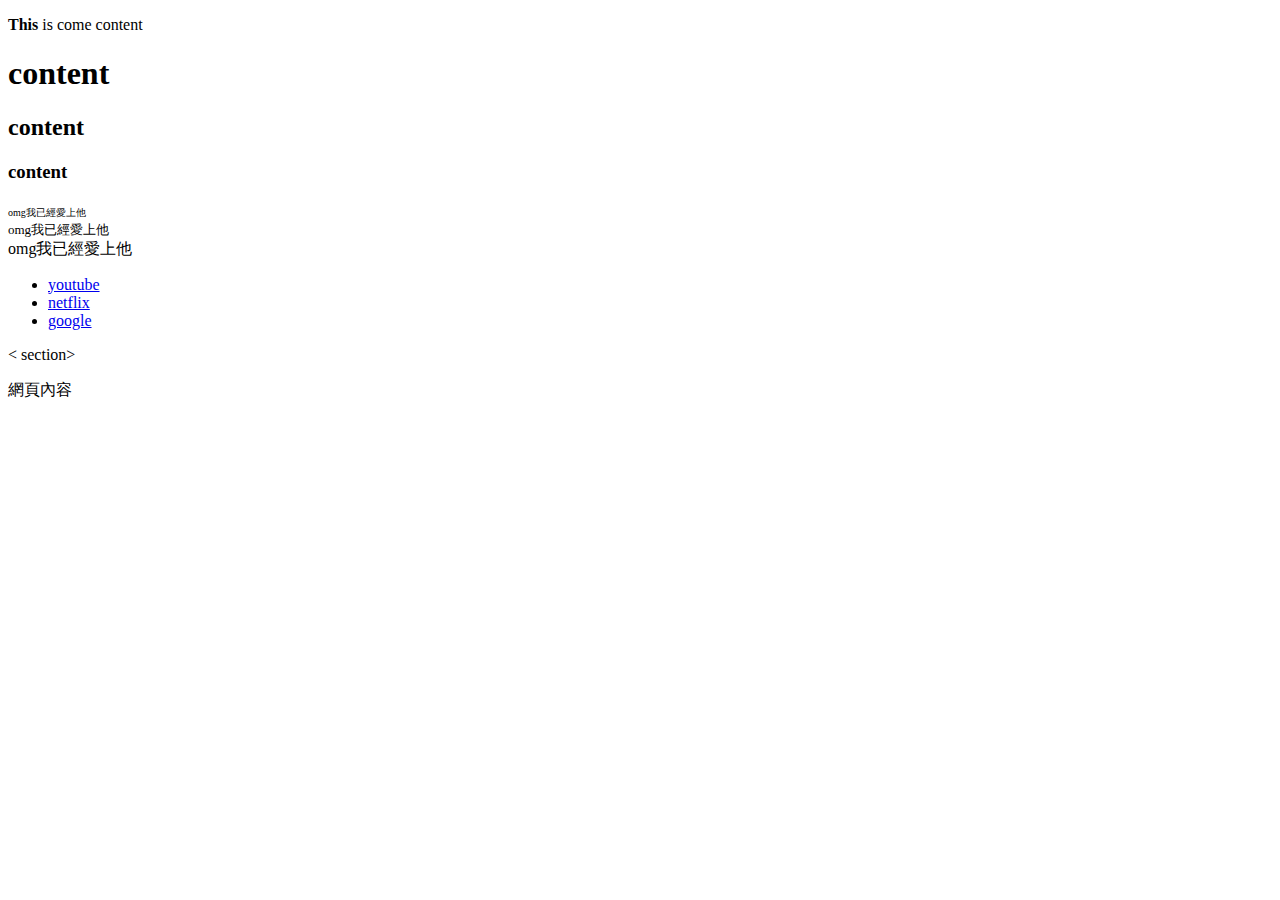
==== index.html @ 1d9e8bb5 "Add files via upload" ====
<!DOCTYPE html>
<html lang="en">
    <head>
        <meta charse="UTF-8">
        
        <title>fuck everything</title>
    </head>
    <body>
        <!--備註-->
    <nav class="meun">
        
    </nav>
    <p><strong>This</strong> is come content</p>
    <h1>content</h1>
    <h2>content</h2>
    <h3>content</h3>
    <font size="1">omg我已經愛上他</font></br>
    <font size="2">omg我已經愛上他</font></br>
    <font size="3">omg我已經愛上他</font></br>
    <!--語意標籤nav-->
    <nav class="menu">
    <ul>
        <li><a href="#">youtube</a></li>
        <li><a href="#">netflix</a></li>
        <li><a href="https://www.google.com.tw/">google</a></li>
    </ul>
    </nav>
    <article>< section><p>網頁內容</p></section></article>
</body>
</html>
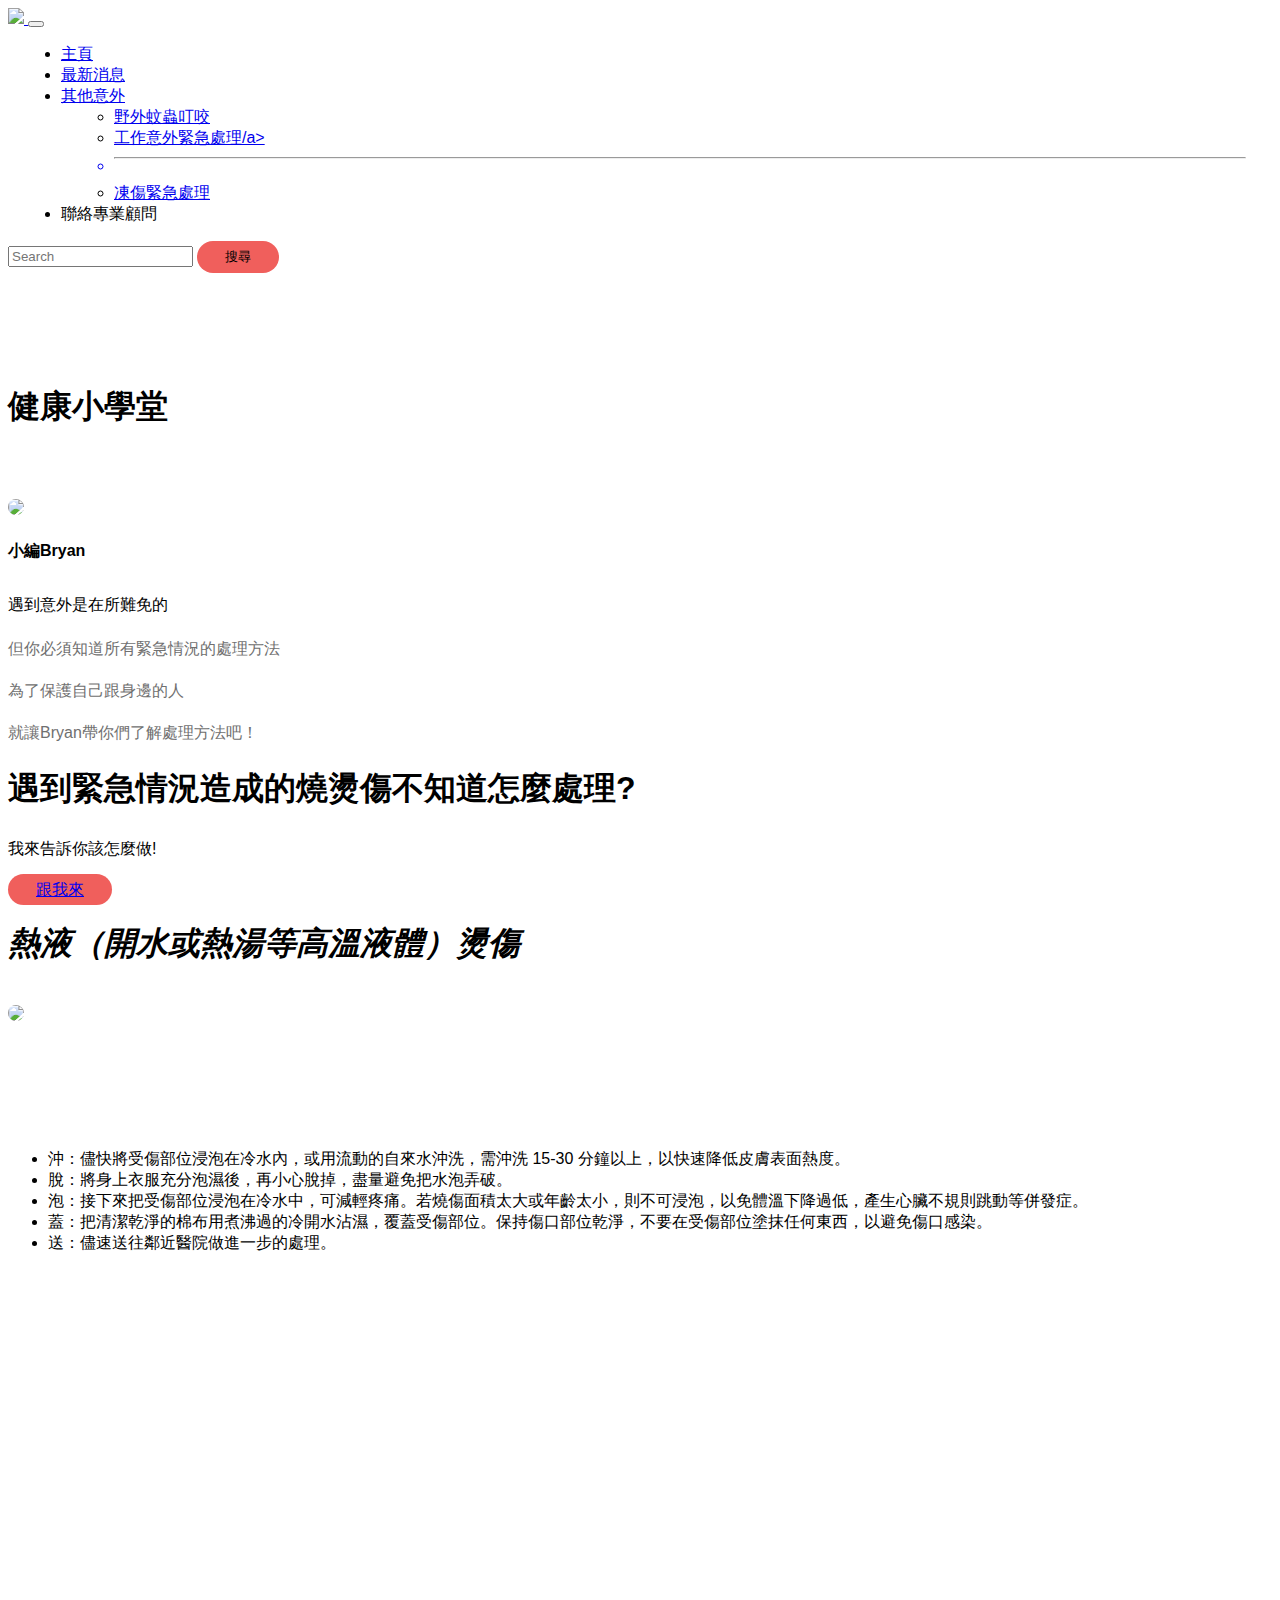
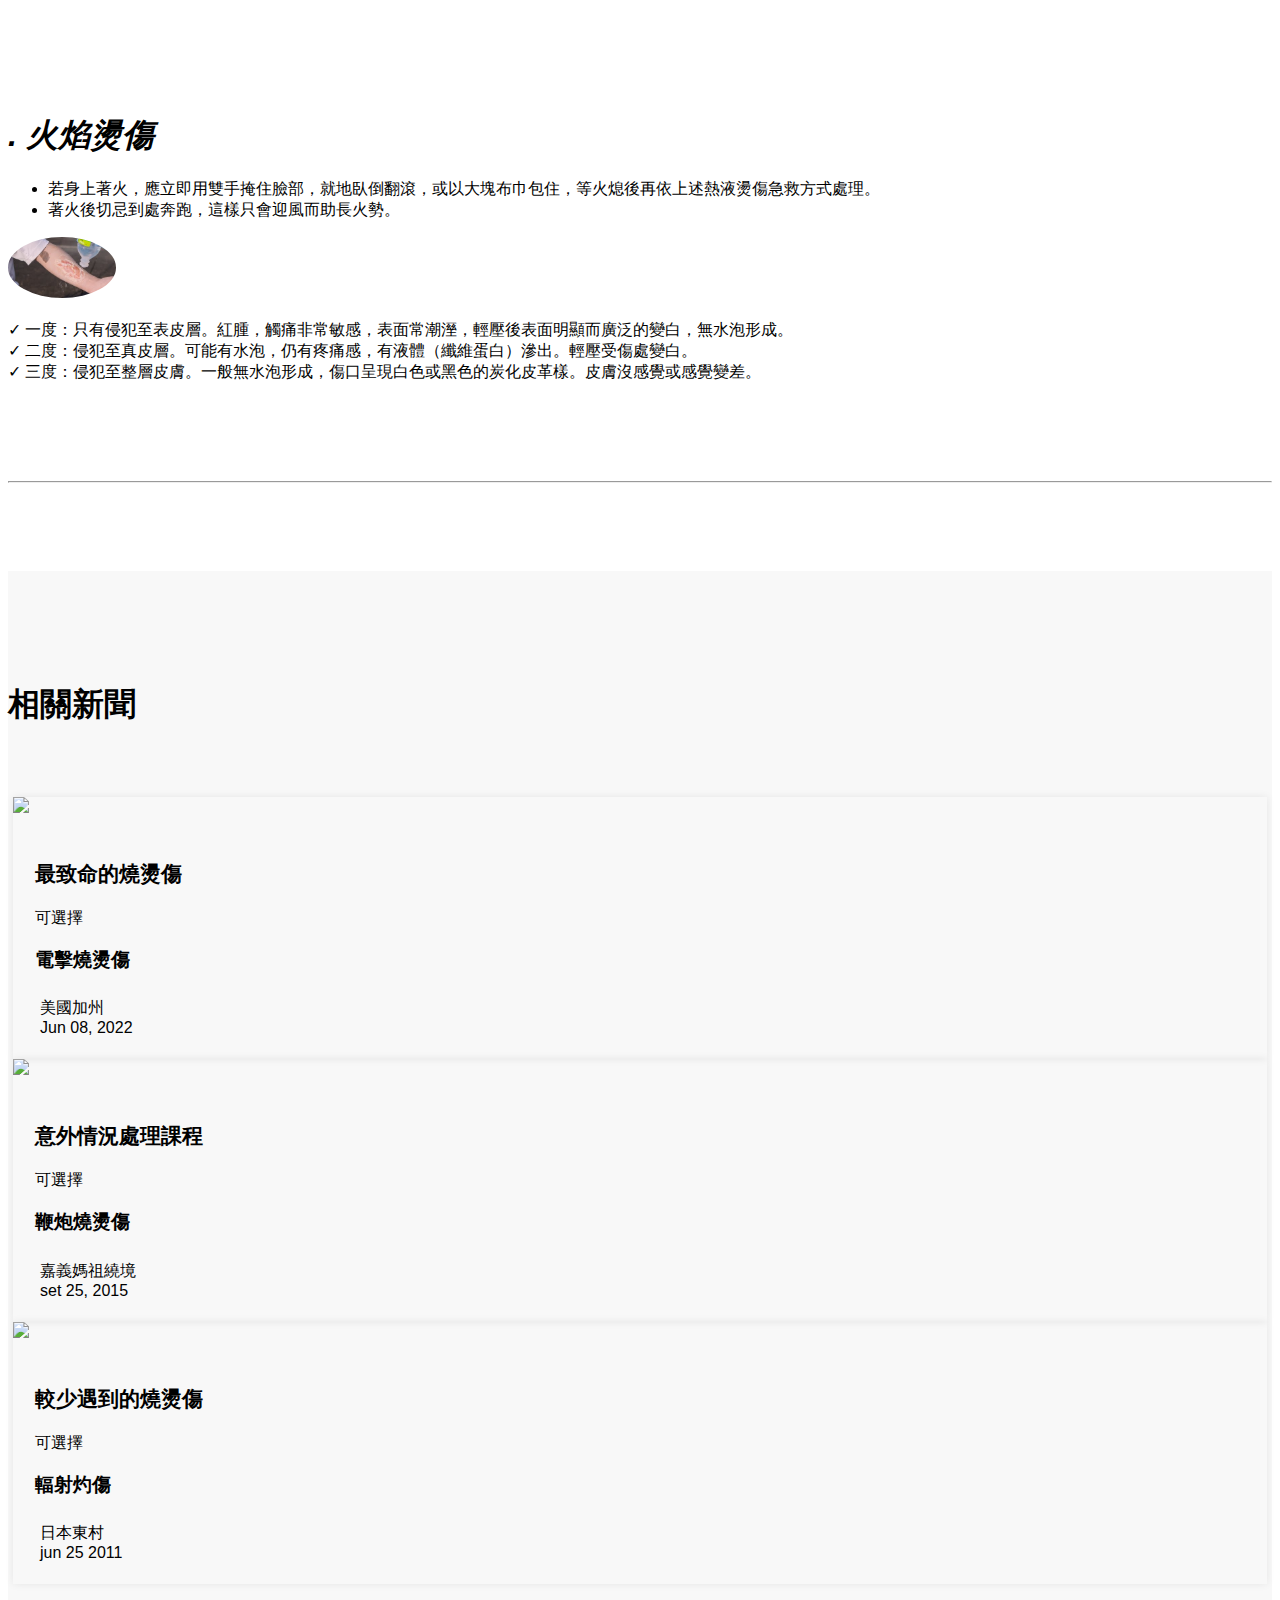
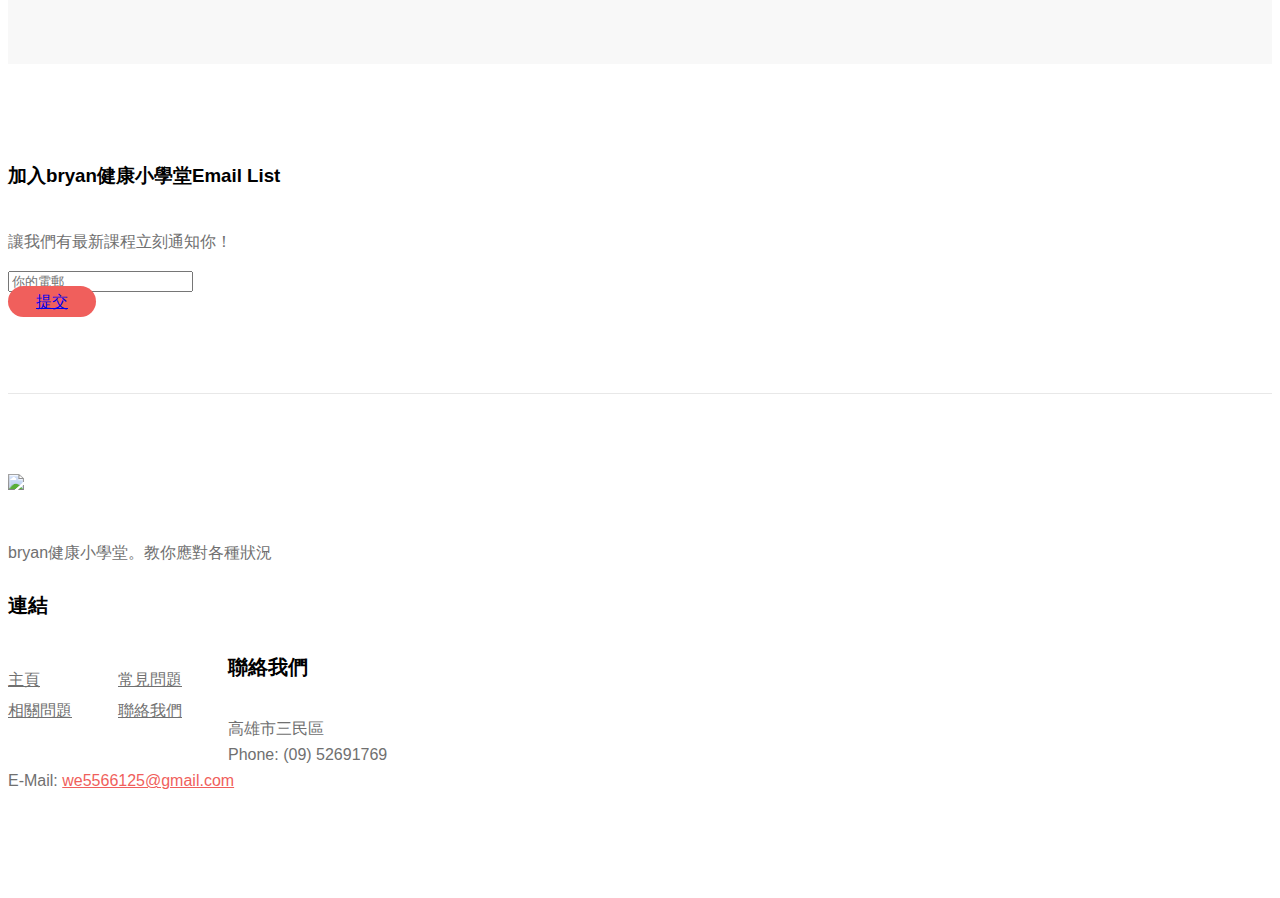
==== commit ad45aab1: "Add files via upload" ====
--- a/index.html
+++ b/index.html
@@ -1,30 +1,261 @@
 <!DOCTYPE html>
 <html lang="en">
-    <head>
-        <meta charse="UTF-8">
-        
-        <title>fuck everything</title>
-    </head>
-    <body>
-        <!--備註-->
-    <nav class="meun">
-        
-    </nav>
-    <p><strong>This</strong> is come content</p>
-    <h1>content</h1>
-    <h2>content</h2>
-    <h3>content</h3>
-    <font size="1">omg我已經愛上他</font></br>
-    <font size="2">omg我已經愛上他</font></br>
-    <font size="3">omg我已經愛上他</font></br>
-    <!--語意標籤nav-->
-    <nav class="menu">
-    <ul>
-        <li><a href="#">youtube</a></li>
-        <li><a href="#">netflix</a></li>
-        <li><a href="https://www.google.com.tw/">google</a></li>
-    </ul>
-    </nav>
-    <article>< section><p>網頁內容</p></section></article>
+<head>
+    <meta charset="UTF-8"/>
+    <meta name="description"  content="遇到傷燙傷不要緊張，記住沖脫泡蓋送"/>
+    <meta name="author" content="Bryan"/>
+    <meta name="keywords" content="緊急狀況,燒上湯怎麼辦,燒燙傷"/>
+    <meta name="viewport" content="width=device-width,initial-scale=1.0"/>
+    <link href="https://cdn.jsdelivr.net/npm/bootstrap@5.2.0-beta1/dist/css/bootstrap.min.css" rel="stylesheet" integrity="sha384-0evHe/X+R7YkIZDRvuzKMRqM+OrBnVFBL6DOitfPri4tjfHxaWutUpFmBp4vmVor" crossorigin="anonymous">
+    <script src="https://cdn.jsdelivr.net/npm/bootstrap@5.2.0-beta1/dist/js/bootstrap.bundle.min.js" integrity="sha384-pprn3073KE6tl6bjs2QrFaJGz5/SUsLqktiwsUTF55Jfv3qYSDhgCecCxMW52nD2" crossorigin="anonymous"></script>
+    <link href="style.css" rel="stylesheet">
+    <link rel="preconnect" href="https://fonts.googleapis.com">
+    <link rel="preconnect" href="https://fonts.gstatic.com" crossorigin>
+    <link href="https://fonts.googleapis.com/css2?family=Noto+Serif+TC:wght@700&display=swap" rel="stylesheet">
+    <title>緊急狀況該怎麼辦?這招自救!</title>
+</head>
+<body>
+    <header>
+    <div clsss="container">
+    <nav class="navbar navbar-expand-lg bg-light">
+        <div class="container-fluid">
+          <a class="navbar-brand" href="#">
+            <img src="logo.jpg">
+          </a>
+          <button class="navbar-toggler" type="button" data-bs-toggle="collapse" data-bs-target="#navbarSupportedContent" aria-controls="navbarSupportedContent" aria-expanded="false" aria-label="Toggle navigation">
+            <span class="navbar-toggler-icon"></span>
+          </button>
+          <div class="collapse navbar-collapse" id="navbarSupportedContent">
+            <ul class="navbar-nav me-auto mb-2 mb-lg-0">
+              <li class="nav-item">
+                <a class="nav-link active" aria-current="page" href="#">主頁</a>
+              </li>
+              <li class="nav-item">
+                <a class="nav-link" href="#">最新消息</a>
+              </li>
+              <li class="nav-item dropdown">
+                <a class="nav-link dropdown-toggle" href="#" id="navbarDropdown" role="button" data-bs-toggle="dropdown" aria-expanded="false">
+                  其他意外
+                </a>
+                <ul class="dropdown-menu" aria-labelledby="navbarDropdown">
+                  <li><a class="dropdown-item" href="#">野外蚊蟲叮咬</a></li>
+                  <li><a class="dropdown-item" href="#">工作意外緊急處理/a></li>
+                  <li><hr class="dropdown-divider"></li>
+                  <li><a class="dropdown-item" href="#">凍傷緊急處理</a></li>
+                </ul>
+              </li>
+              <li class="nav-item">
+                <a class="nav-link disabled">聯絡專業顧問</a>
+              </li>
+            </ul>
+            <form class="d-flex" role="search">
+              <input class="form-control me-2" type="search" placeholder="Search" aria-label="Search">
+              <button class="btn btn-outline-success" type="submit">搜尋</button>
+            </form>
+          </div>
+        </div>
+      </nav>
+    </div>
+    </header>
+    <section id="second">
+      <div class="container">
+        <div class="row">
+          <div class="col-md-8 offset-md-2 text-center">
+            <h3>健康小學堂</h3>
+            <div class="row">
+              <div class="col-md-4 text-center">
+                <img src="bryan.jpg">
+                <h5>小編Bryan</h5>
+              </div>
+              <div class="col-md-8 text-left">
+                <p class="lead">遇到意外是在所難免的</p>
+                <p>但你必須知道所有緊急情況的處理方法</p>
+                <p>為了保護自己跟身邊的人</p>
+                <p>就讓Bryan帶你們了解處理方法吧！</p>
+              </div>
+            </div>
+          </div>
+        </div>
+      </div>
+      <section id="intro">
+        <div class="contianer-fluid bg-light p-5">
+        <div class="contianer">
+            <div class="col-md-12">
+                <h1 display-4>遇到緊急情況造成的燒燙傷不知道怎麼處理?</h1>
+                <p class="lead">我來告訴你該怎麼做!</p>
+                <a class="btn btn-primary btn-lg" href="#" role="button">跟我來</a>
+            </div>
+        </div>
+      </section>
+<h1><strong><i>熱液（開水或熱湯等高溫液體）燙傷</i></strong></h1>
+<br/>
+
+<img src="0719.jpg" width="900" ><br/>
+<br/>
+<br/>
+<br/>
+<br/>
+<br/>
+<br/>
+
+<ul>
+<li><font size="3" >
+沖：儘快將受傷部位浸泡在冷水內，或用流動的自來水沖洗，需沖洗 15-30 分鐘以上，以快速降低皮膚表面熱度。</font><br></li>
+<li><font size="3" >
+脫：將身上衣服充分泡濕後，再小心脫掉，盡量避免把水泡弄破。</font><br></li>
+<li><font size="3" ></font>
+泡：接下來把受傷部位浸泡在冷水中，可減輕疼痛。若燒傷面積太大或年齡太小，則不可浸泡，以免體溫下降過低，產生心臟不規則跳動等併發症。</font><br></li>
+<li><font size="3" ></font>
+蓋：把清潔乾淨的棉布用煮沸過的冷開水沾濕，覆蓋受傷部位。保持傷口部位乾淨，不要在受傷部位塗抹任何東西，以避免傷口感染。</font><br></li>
+<font size="3" >
+  <li>送：儘速送往鄰近醫院做進一步的處理。</li>
+</font><br></ul>
+<iframe width="600" height="400" src="https://www.youtube.com/embed/-fgjdqH5eMI" title="YouTube video player" frameborder="0" allow="accelerometer; autoplay; clipboard-write; encrypted-media; gyroscope; picture-in-picture" allowfullscreen></iframe>
+<h1><strong><i>.        火焰燙傷</i></strong></h1>
+<ul>
+  <li><font size="3" >
+若身上著火，應立即用雙手掩住臉部，就地臥倒翻滾，或以大塊布巾包住，等火熄後再依上述熱液燙傷急救方式處理。</font></li>
+  <li><font size="3" >
+  著火後切忌到處奔跑，這樣只會迎風而助長火勢。</font></li>
+  
+</ul>
+<img src="third.jpg" width="800">
+<br/>
+<br/>
+<font size="3" >
+✓ 一度：只有侵犯至表皮層。紅腫，觸痛非常敏感，表面常潮溼，輕壓後表面明顯而廣泛的變白，無水泡形成。</font><br/>
+<font size="3" >
+✓ 二度：侵犯至真皮層。可能有水泡，仍有疼痛感，有液體（纖維蛋白）滲出。輕壓受傷處變白。</font><br/>
+<font size="3" >
+✓ 三度：侵犯至整層皮膚。一般無水泡形成，傷口呈現白色或黑色的炭化皮革樣。皮膚沒感覺或感覺變差。</font><br/>
+<br/>
+<br/>
+<br/>
+<br/>
+<br/>
+<hr/>
+<!--footer-->
+
+       <!--分隔線分隔線-->
+       <!--分隔線分隔線-->
+       <!--分隔線分隔線-->
+       <!--分隔線分隔線-->
+       <!--分隔線分隔線-->
+      </section>
+      <!--相片區塊-->
+      <section id='latest'>       
+       <div class="container">
+         <div class='row'>
+         <div class='col-md-12 text-center'>
+           <h3>相關新聞</h3>
+           <!--第一張相片-->
+            <div class='row'>
+             <div class='col-md-4 text-left'>
+               <div class='outer'>
+                 <a href='#'>
+                   <div class='upper'>
+                   <img src='SOHOT.jpg'>
+                   </div>
+                   <div class='lower'>
+                     <h3>最致命的燒燙傷 </h3>
+                     <span>可選擇</span>
+                     <h4>電擊燒燙傷</h4>
+                     <span><i class="fas fa-map-marker-alt"></i> 美國加州</span><br>
+                     <span><i class="far fa-clock"></i> Jun 08, 2022 </span>
+                   </div>
+                 </a>
+               </div>
+             </div>
+             <!--第二張相片-->
+               <div class='col-md-4 text-left'>
+                 <div class='outer'>
+                   <a href='single.html'>
+                     <div class='upper'>
+                     <img src="hot.jpg">
+                     </div>
+                     <div class='lower'>
+                       <h3>意外情況處理課程</h3>
+                       <span>可選擇</span>
+                       <h4>鞭炮燒燙傷</h4>
+                       <span><i class="fas fa-map-marker-alt"></i> 嘉義媽祖繞境</span><br>
+                       <span><i class="far fa-clock"></i> set 25, 2015</span>
+                     </div>
+                   </a>
+                 </div>
+               </div>
+             <!--第三張相片-->
+               <div class='col-md-4 text-left'>
+                 <div class='outer'>
+                   <a href='#'>
+                     <div class='upper'>
+                     <img src='light.jpg'>
+                     </div>
+                     <div class='lower'>
+                       <h3>較少遇到的燒燙傷</h3>
+                       <span>可選擇</span>
+                       <h4>輻射灼傷</h4>
+                       <span><i class="fas fa-map-marker-alt"></i> 日本東村</span><br>
+                       <span><i class="far fa-clock"></i>jun 25 2011 </span>
+                     </div>
+                   </a>
+                 </div>
+               </div>
+ 
+           </div>
+         </div>
+       <div>
+       </div>
+     </section>
+     <!--email的區塊-->
+     <section id='email'>
+       <div class="container">
+         <div class='row'>
+         <div class='col-md-8 offset-md-2 text-center'>
+           <h3>加入bryan健康小學堂Email List</h3>
+         </div>
+         </div>
+         <div class='row'>
+         <div class='col-md-8 offset-md-2 text-left'>		
+         <p>讓我們有最新課程立刻通知你！</p>        		  	
+           <div class="input-group input-group-lg">
+           <input type="text" class="form-control" aria-label="Sizing example input" aria-describedby="inputGroup-sizing-lg" placeholder="你的電郵">
+         </div>
+         <a class="btn btn-primary btn-lg" href="#" role="button">提交</a>
+         </div>
+         </div>
+       </div>
+     </section>
+     <!--footer的區塊-->
+     <footer>
+           
+       <div class="container">
+         <div class='row'>
+         <div class='col-md-4 text-left'>
+           <img src='pictures/pictures/logo.jpg' width='85'>
+           <p>bryan健康小學堂。教你應對各種狀況</p>
+         </div>
+         <div class='col-md-4 text-left'>
+           <h4>連結</h4>
+           <ul>
+               <li><a href='index.html'>主頁</a></li>
+               <li><a href='all.html'>相關問題</a></li>
+           </ul>
+           <ul>
+               <li><a href='#'>常見問題</a></li>
+               <li><a href='#'>聯絡我們</a></li>
+           </ul>             
+         </div>
+         <div class='col-md-4 text-left'>
+           <h4>聯絡我們</h4>
+           <p>高雄市三民區<br>
+            Phone: (09) 52691769<br>
+            E-Mail: <a href='mailto:we5566125@gmail.com'>we5566125@gmail.com</a>
+             </p>
+         </div>
+         </div>
+       </div>          
+     
+     </footer>
+ 
 </body>
 </html>--- a/style.css
+++ b/style.css
@@ -0,0 +1,286 @@
+h1,h2,h3,h4,h5,h6{
+	font-family: 'Noto Sans TC', sans-serif;
+}
+p,a,span,li,label{
+	font-family: 'Open Sans', sans-serif;
+}
+img{
+	max-width:100%;
+}
+nav li{
+	    margin: 0 13px;
+}
+#intro .jumbotron{
+	background: url('../pictures/mainbg.png');
+	background-size: cover;
+    background-repeat: no-repeat;
+    background-position: 50%;
+    height: 70vh;
+    margin-bottom: 0px;
+}
+
+#intro .jumbotron .container{
+	position:relative;
+    top: 50%;
+    transform: translate(0, -50%);
+}
+#intro .btn{
+	margin-top: 20px;
+}
+.btn{
+    background-color: #f05f5c;
+    padding: 7px 28px;
+    border-radius: 20px;
+    border: none;
+}
+.btn:hover{
+	opacity:0.8;
+	background-color: #f05f5c!important;
+}
+#second{
+	padding: 80px 0px;
+}
+#second h3, #latest h3{
+	margin-bottom: 70px;
+	font-size: 32px;
+}
+#second img{
+	border-radius: 100%;
+    width: 108px;
+}
+#second h5{
+	margin-top: 22px;
+    font-size: 16px;
+}
+
+p{
+	font-size: 16px;
+    line-height: 26px;
+    color: #707070;
+}
+p.lead{
+	color: black;
+	line-height: 31px;
+}
+#latest {
+	background: rgb(248, 248, 248);
+	padding: 80px 0px;
+}
+#latest .upper{
+	position:relative;
+}
+#latest .innertext{
+	position:absolute;
+	bottom:20px;
+	left:30px;
+}
+#latest .innertext span{
+	background: rgba(255,255,255,0.3);
+    padding: 5px 16px;
+    border-radius: 30px;
+}
+#latest h4{
+	font-size: 19px;
+    margin-top: 18px;
+}
+#latest .lower{
+	    padding: 22px;
+
+}
+#latest .col-md-4 .outer{
+	box-shadow: 0 0 8px 0 rgba(0,0,0,0.08);
+	padding: 0px;
+	margin: 0 5px;
+}
+#latest .lower h3{
+	font-size: 21px;
+	margin-bottom: 20px;
+}
+#latest a{
+	color:black;
+}
+#latest a{
+	color:black;
+	text-decoration: none;
+}
+#latest i{
+	margin-right:5px;
+}
+#email{
+	padding: 80px 0px
+}
+footer{
+	padding: 80px 0px
+}
+#email p{
+	margin-top: 40px;
+}
+#email .btn{
+	margin-top: 10px;
+	font-size: 16px;
+}
+footer{
+	border-top: 1px solid rgba(0,0,0,0.09);
+}
+footer img{
+	margin-bottom: 30px;
+}
+footer h4{
+	font-size: 20px;
+    margin-bottom: 35px;
+
+}
+footer ul{
+	list-style: none;
+    padding: 0;
+}
+footer ul a{
+	color: #707070;
+}
+footer a{
+	color:#f05f5c;
+}
+footer a:hover{
+	color:#f05f5c;
+}
+footer ul a:hover{
+	color: #707070;
+	text-decoration: none;
+	opacity: 0.8;
+}
+footer ul li{
+	margin-bottom: 10px;
+}
+footer ul{
+	float: left;
+    margin-right: 46px;
+}
+#latest .thehead h3{
+    margin-bottom: 7px;
+    font-size: 32px;
+
+}
+#latest .thehead p{
+    margin-bottom: 80px;
+
+
+}
+#latest .thehead .col-md-4 p{
+	margin-bottom: 0px;
+    margin-top: 25px;
+}
+#latest .thehead h3.notag{
+	margin-bottom: 88px;
+}
+.card-header .btn,.card-header .btn:hover{
+	background:none!important;
+	color:black;
+}
+#intro .jumbotron.jumbotron2{
+	height: 400px;
+}
+#singlecontent{
+	padding: 80 0px;
+}
+.thetag{
+	color: #f05f5c;
+    font-size: 16px;
+    border: 1px solid #f05f5c;
+    padding: 10px 18px;
+    border-radius: 20px;
+    display: inline-block;
+    margin-left: 7px;
+}
+#singlecontent h4{
+	margin-top:50px;
+}
+.apply{
+	background-color: #f9f9f9;
+	padding: 44px;
+}
+.apply .btn{
+	font-size: 16px;
+    margin-top: 31px;
+    width: 100%;
+}
+.applybelow{
+	margin-top:80px;
+	text-align: center;
+}
+.btn2{
+    color: #707070;
+    border: 1px solid #707070;
+    padding: 10px 24px;
+    border-radius: 20px;
+    margin-top: 3px;
+    display: inline-block;
+}
+.btn2:hover{
+	text-decoration: none;
+	opacity: 0.8;
+	color: #707070;
+}
+#intro .contact{
+	height: auto;
+    padding: 0px;
+}
+#intro .contact .col-md-4{
+	height: 400px;
+    background: rgba(0,0,0,0.5);
+    padding: 66px;
+    text-align: center;
+}
+#intro .contact .col-md-4 h1{
+	color:white;
+}
+#intro .contact .col-md-4 p{
+	color:white;
+}
+#intro .contact .col-md-4 hr {
+    color: white;
+    border-top: 2px solid #f05f5c;
+    width: 87px;
+    margin-top: 24px;
+    margin-bottom: 26px;
+}
+.cinner{
+	position:relative;
+    top: 50%;
+    transform: translate(0, -50%);
+}
+#contactcontent{
+	padding: 80px 0px;
+}
+#contactcontent h3{
+	margin-bottom: 40px;
+}
+#contactcontent a{
+	color:#f05f5c;
+}
+#contactcontent a.btn{
+	color:white;
+}
+#contactcontent textarea{
+	height:200px;
+	margin-bottom: 10px;
+}
+#contactcontent i{
+	display:inline-block;
+	margin-right: 4px;
+}
+header nav img{
+	width : 160px;
+}
+@media only screen and (max-width: 768px) {
+	#second h5 {
+	    margin-bottom: 50px;
+	}
+	#latest .col-md-4{
+		margin-bottom: 60px;
+	}
+	footer h4 {
+	    font-size: 17px;
+	    margin-top: 30px;
+	    margin-bottom: 18px;
+	}
+}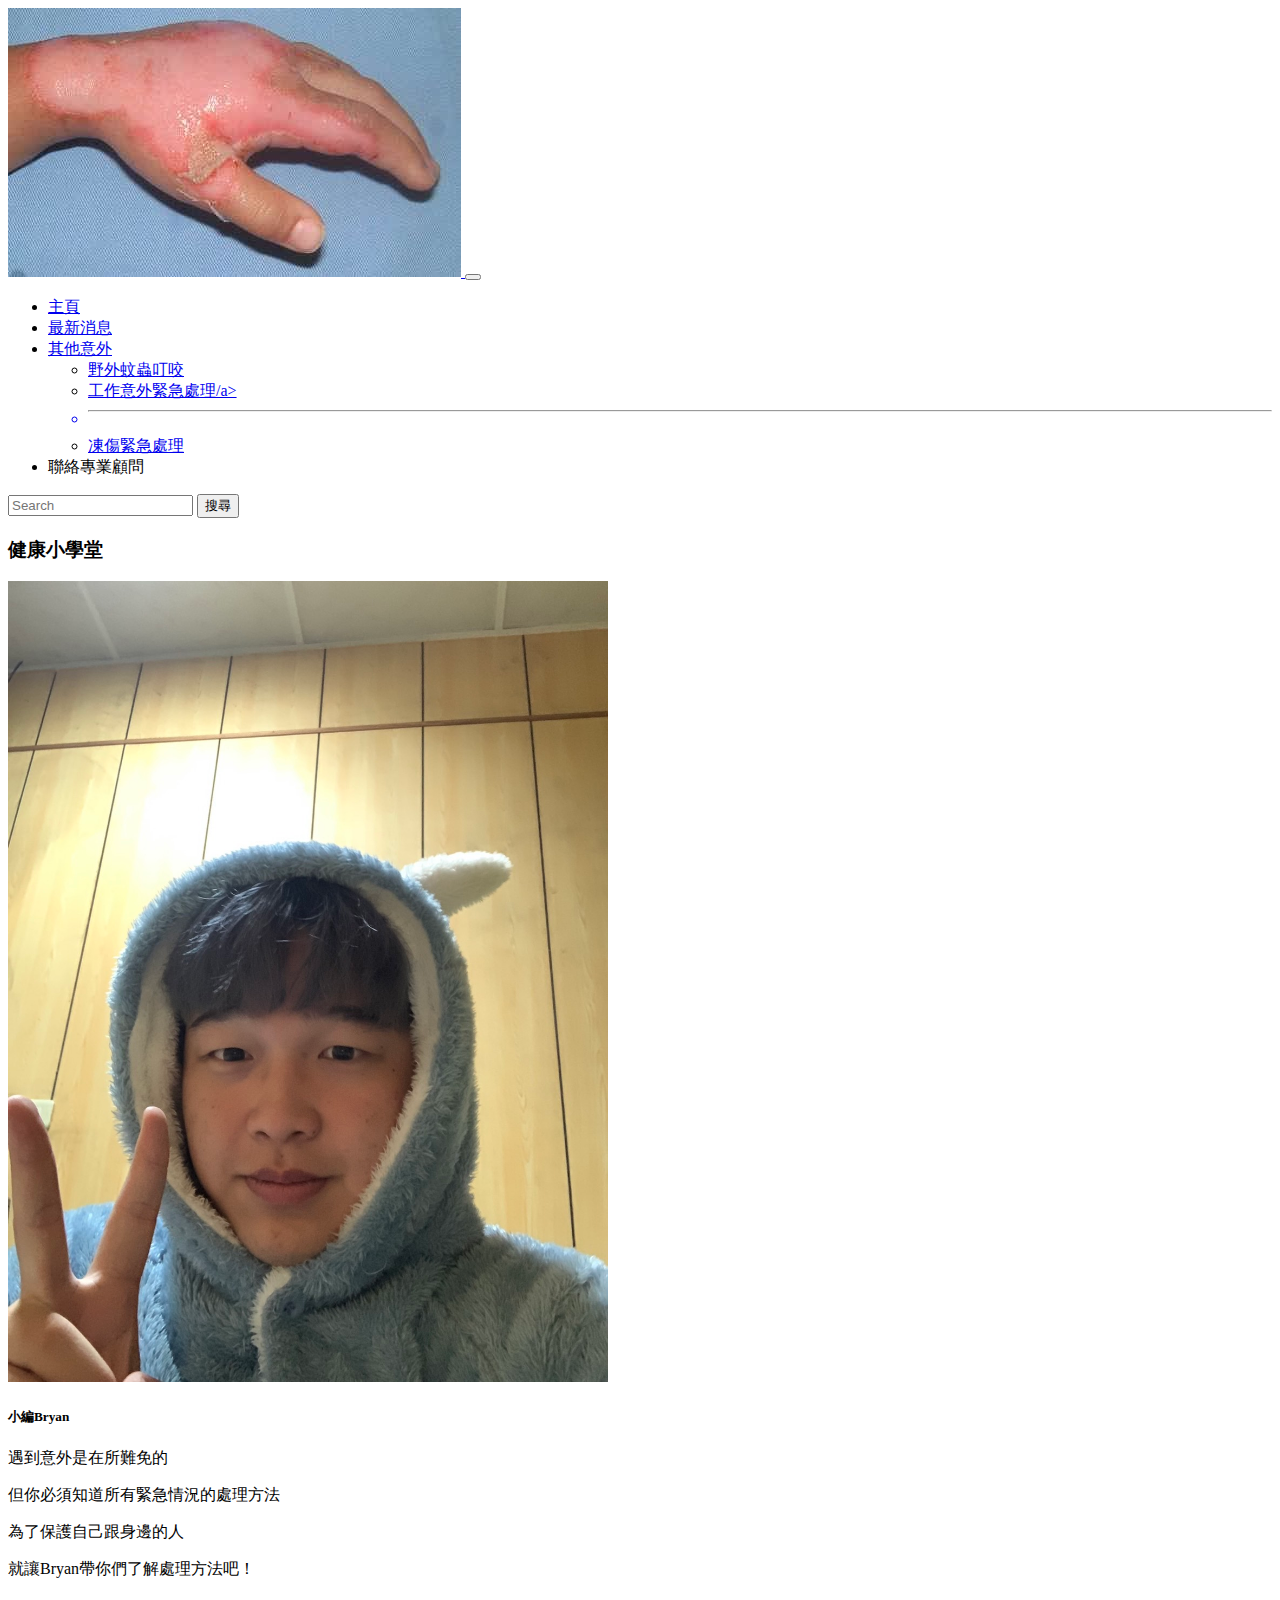
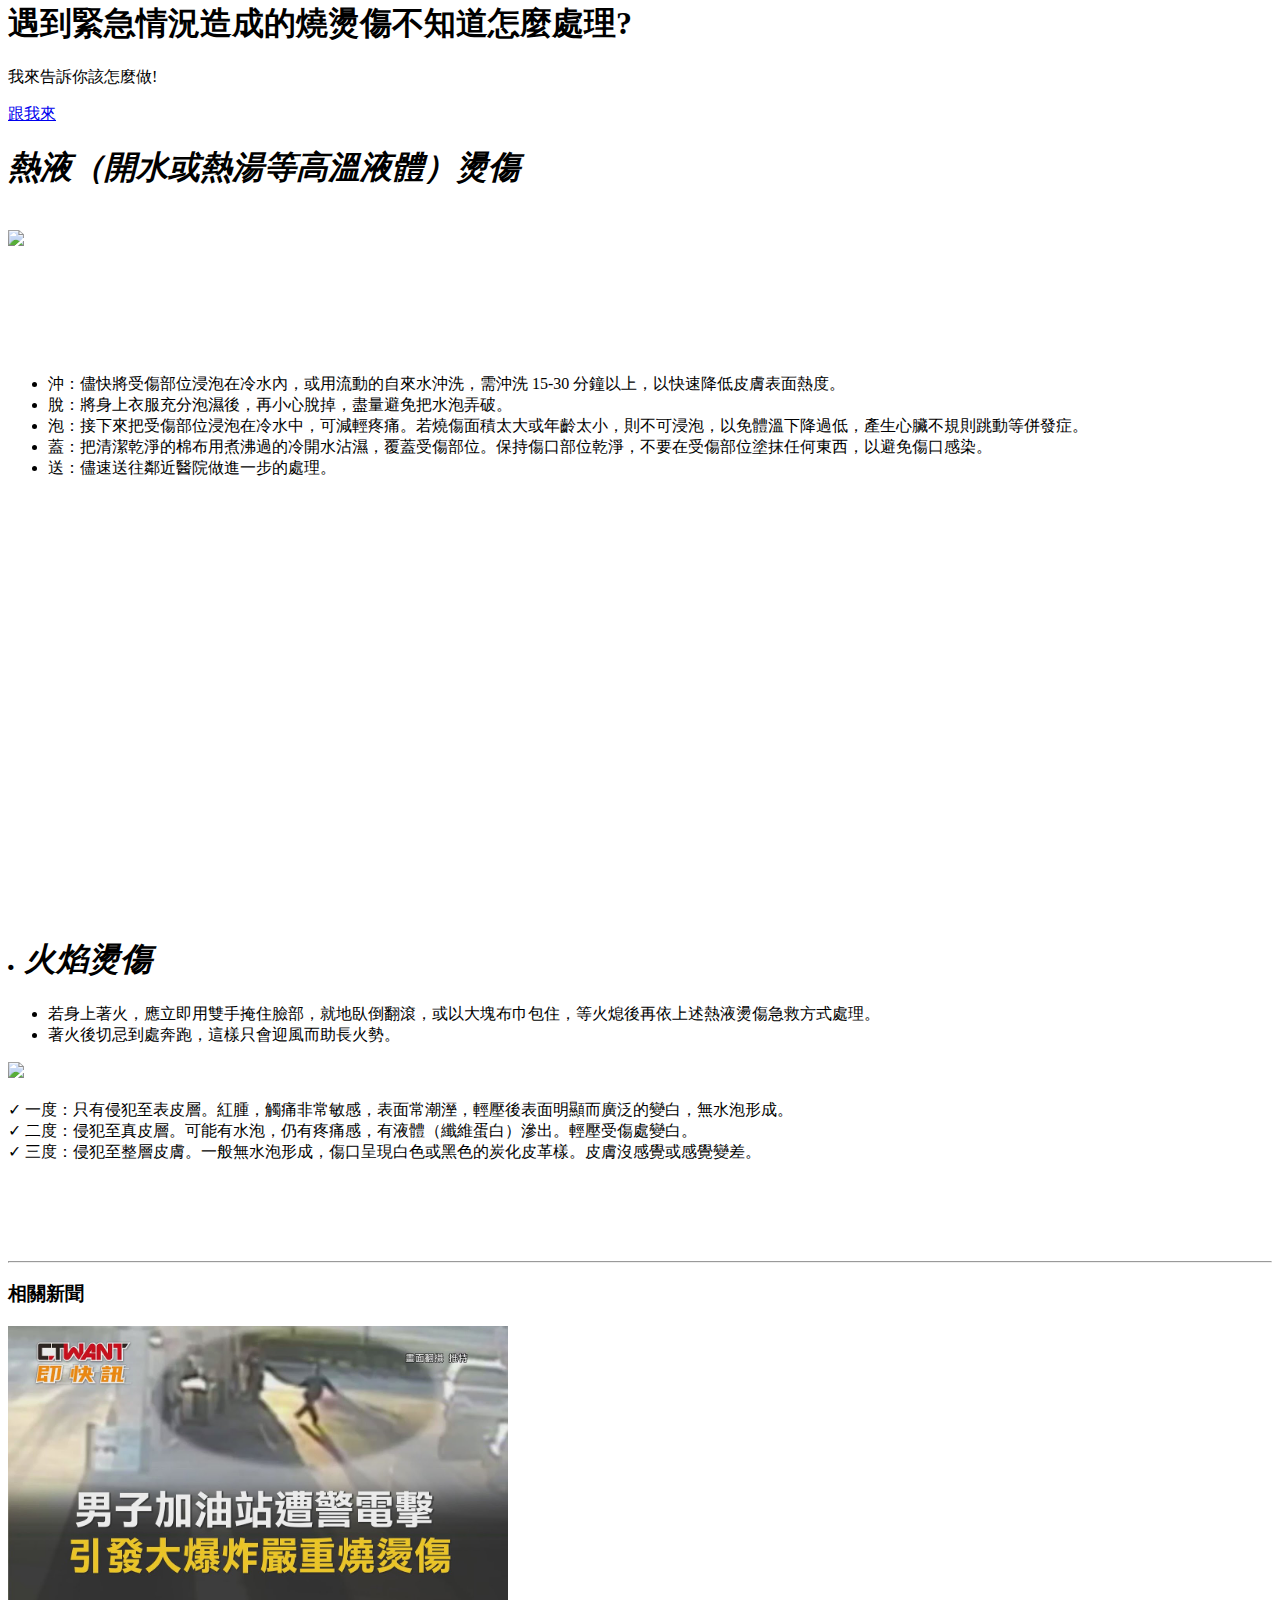
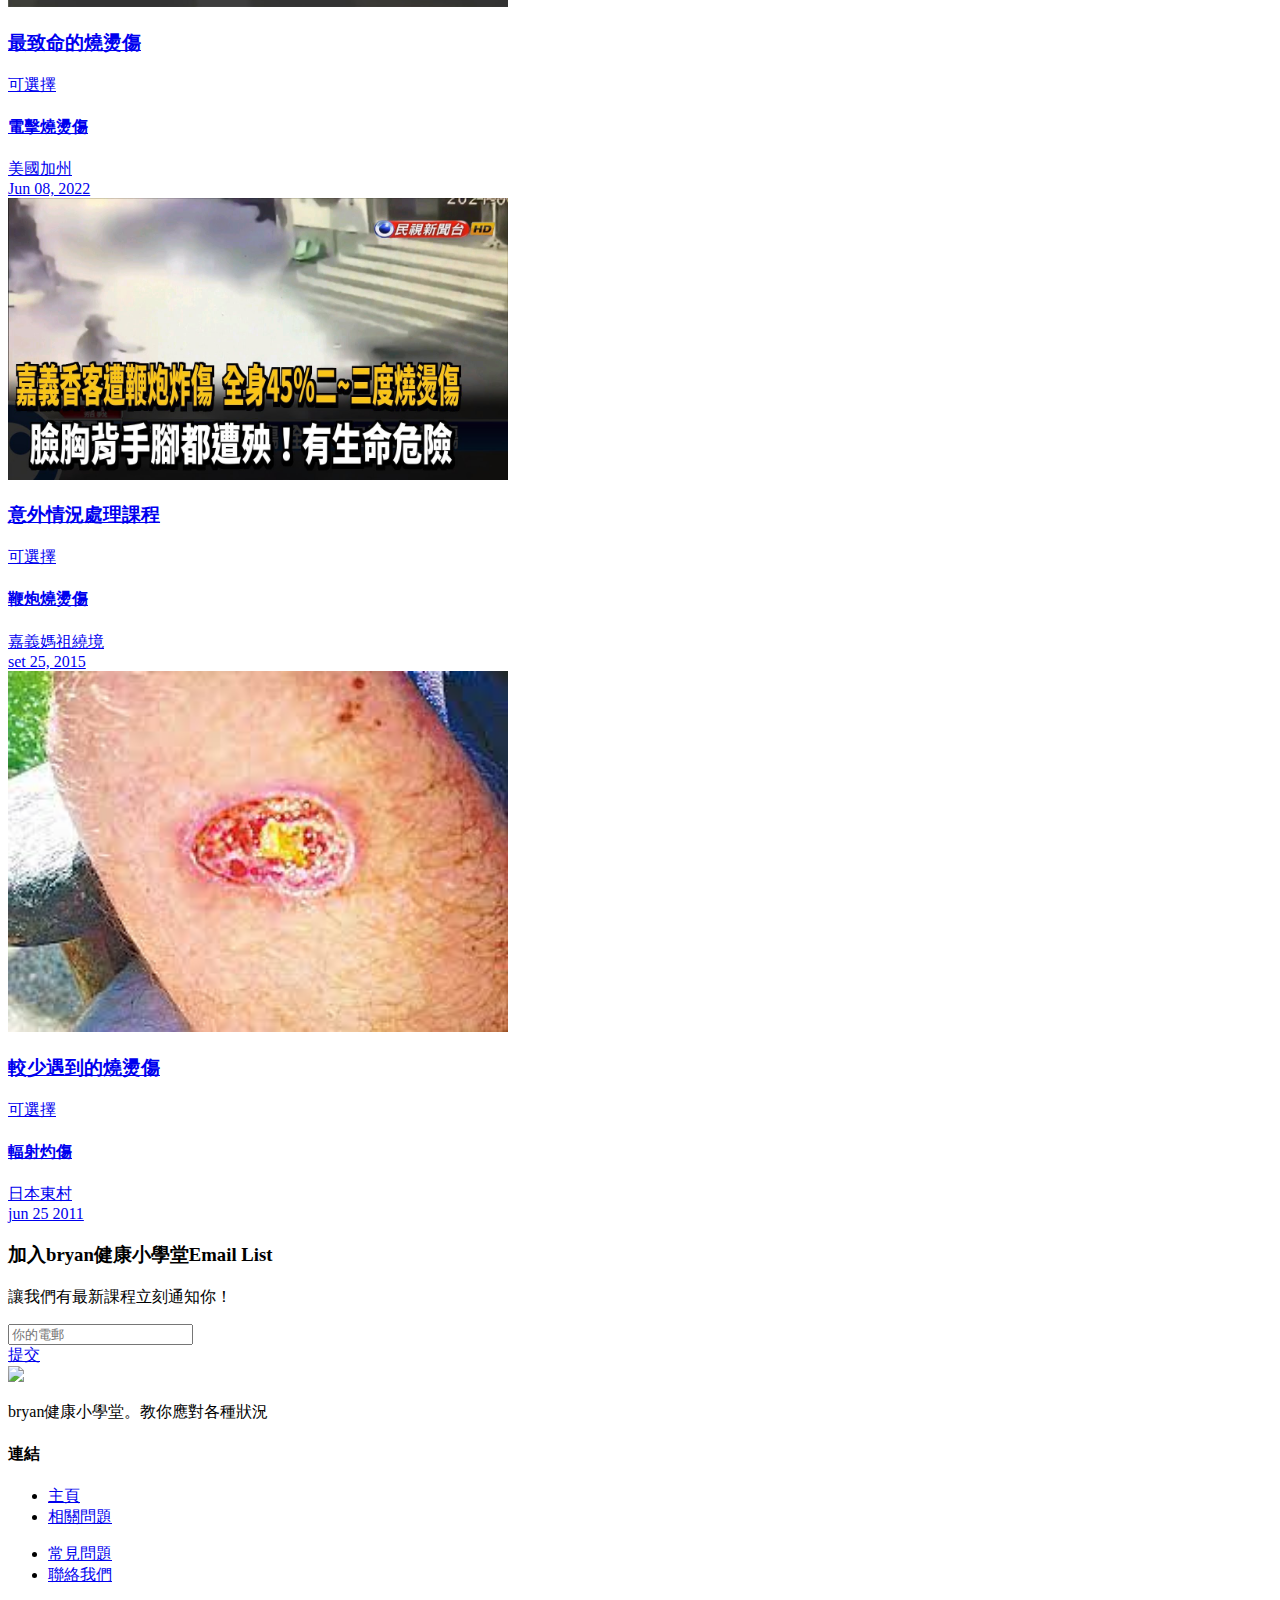
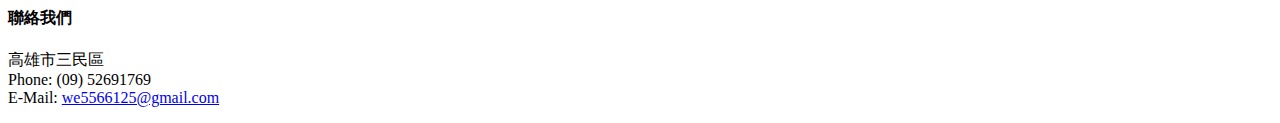
==== commit 0472b653: "Add files via upload" ====
--- a/index.html
+++ b/index.html
@@ -64,7 +64,7 @@
             <h3>健康小學堂</h3>
             <div class="row">
               <div class="col-md-4 text-center">
-                <img src="bryan.jpg">
+                <img src="bryan.jpg" width="600">
                 <h5>小編Bryan</h5>
               </div>
               <div class="col-md-8 text-left">
@@ -154,7 +154,7 @@
                <div class='outer'>
                  <a href='#'>
                    <div class='upper'>
-                   <img src='SOHOT.jpg'>
+                   <img src='SOHOT.jpg' width="500">
                    </div>
                    <div class='lower'>
                      <h3>最致命的燒燙傷 </h3>
@@ -171,7 +171,7 @@
                  <div class='outer'>
                    <a href='single.html'>
                      <div class='upper'>
-                     <img src="hot.jpg">
+                     <img src="hot.jpg" width="500">
                      </div>
                      <div class='lower'>
                        <h3>意外情況處理課程</h3>
@@ -188,7 +188,7 @@
                  <div class='outer'>
                    <a href='#'>
                      <div class='upper'>
-                     <img src='light.jpg'>
+                     <img src='light.jpg' width="500">
                      </div>
                      <div class='lower'>
                        <h3>較少遇到的燒燙傷</h3>
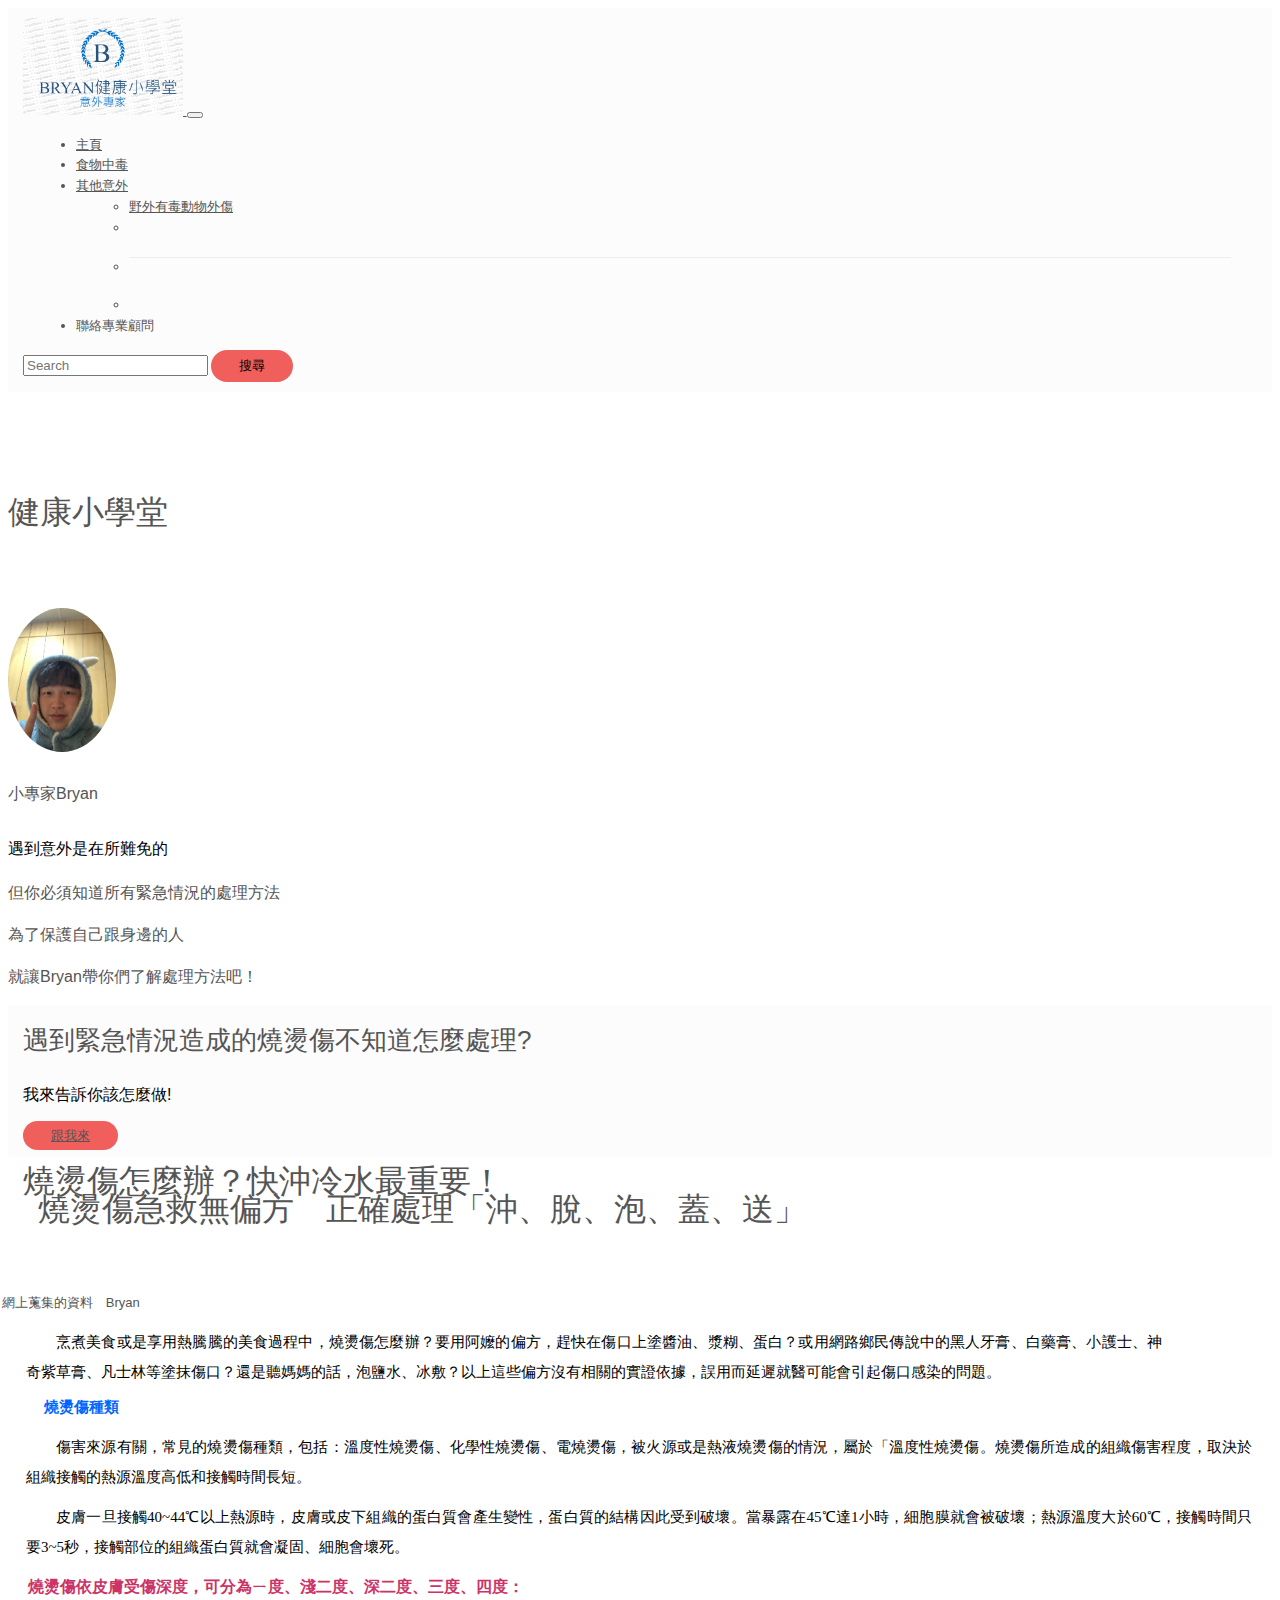
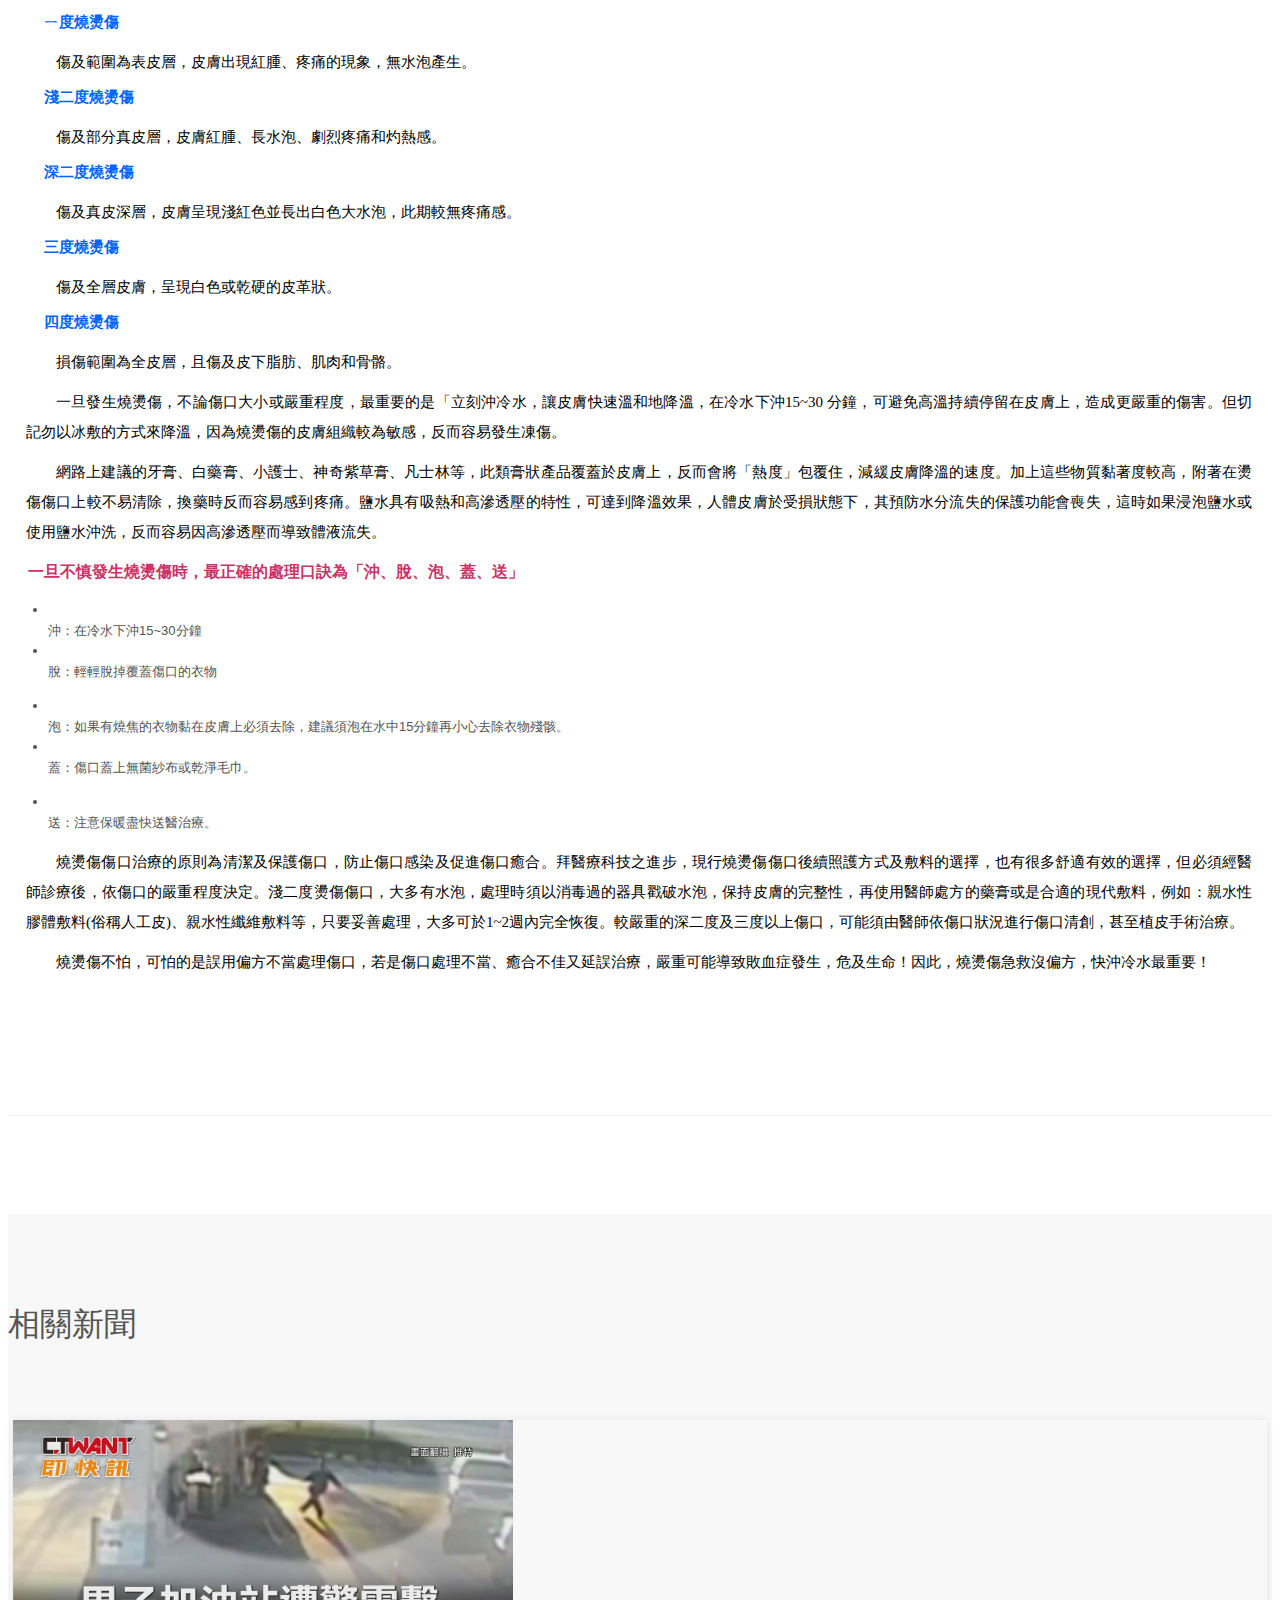
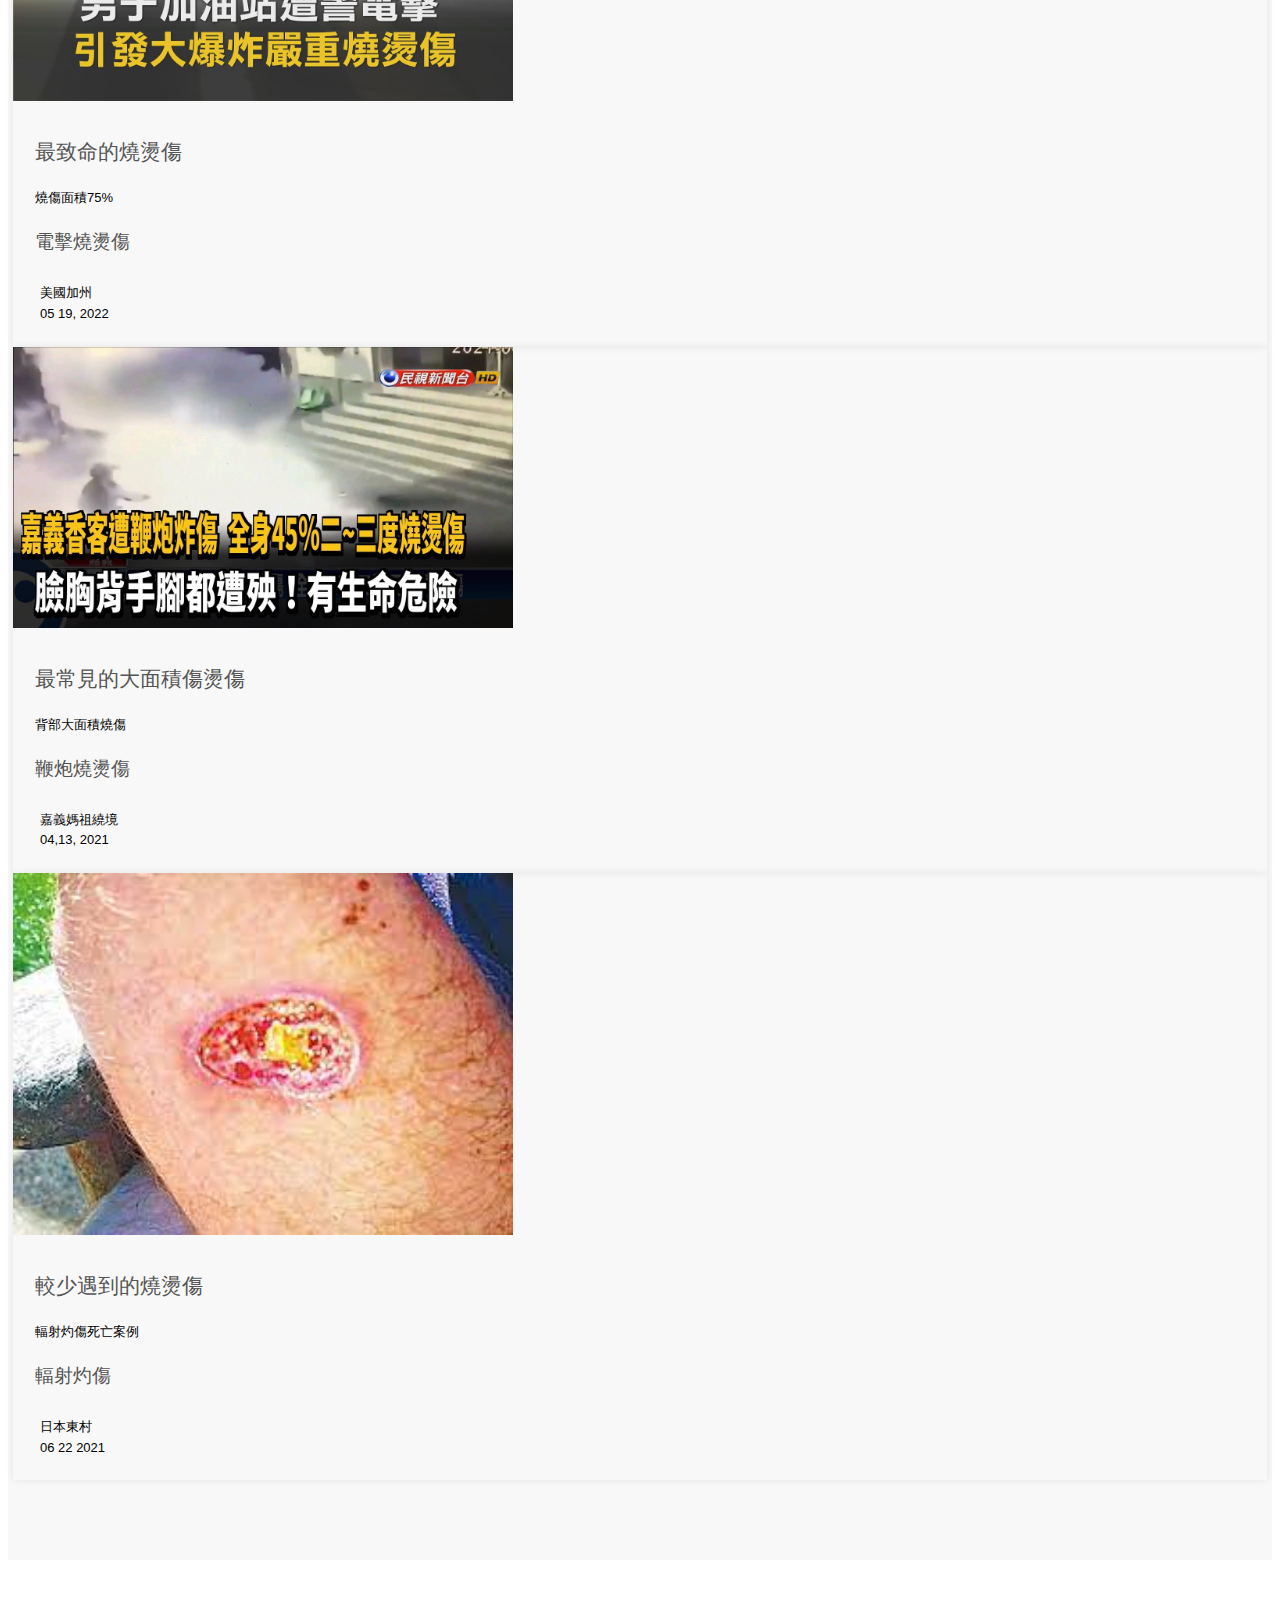
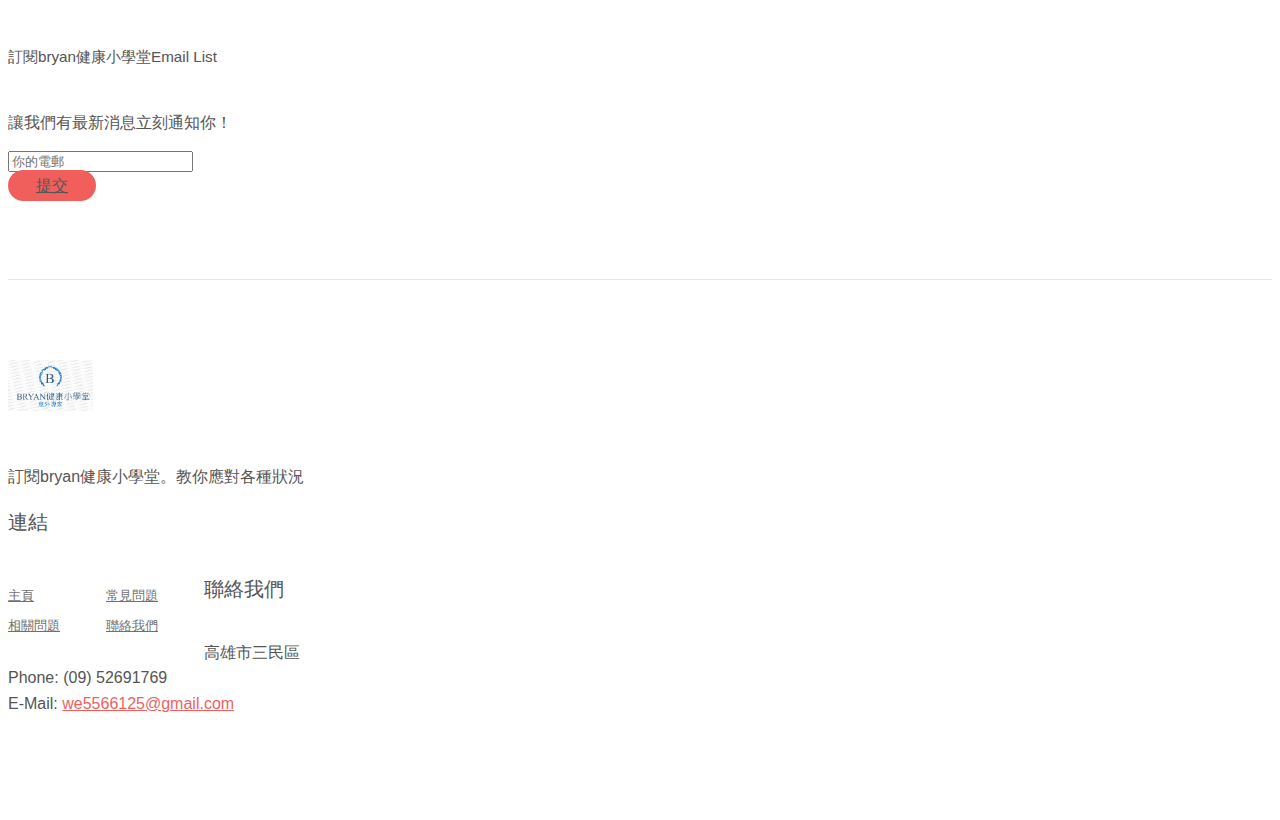
==== commit e0d7cea2: "Add files via upload" ====
--- a/index.html
+++ b/index.html
@@ -12,7 +12,15 @@
     <link rel="preconnect" href="https://fonts.googleapis.com">
     <link rel="preconnect" href="https://fonts.gstatic.com" crossorigin>
     <link href="https://fonts.googleapis.com/css2?family=Noto+Serif+TC:wght@700&display=swap" rel="stylesheet">
+    <link rel="stylesheet" href="assets/plugins/bootstrap/css/bootstrap.min.css" />
+     
+    <style>
+     
+      
+    </style>
+
     <title>緊急狀況該怎麼辦?這招自救!</title>
+    
 </head>
 <body>
     <header>
@@ -20,7 +28,7 @@
     <nav class="navbar navbar-expand-lg bg-light">
         <div class="container-fluid">
           <a class="navbar-brand" href="#">
-            <img src="logo.jpg">
+            <img src="logomaker.png">
           </a>
           <button class="navbar-toggler" type="button" data-bs-toggle="collapse" data-bs-target="#navbarSupportedContent" aria-controls="navbarSupportedContent" aria-expanded="false" aria-label="Toggle navigation">
             <span class="navbar-toggler-icon"></span>
@@ -28,20 +36,21 @@
           <div class="collapse navbar-collapse" id="navbarSupportedContent">
             <ul class="navbar-nav me-auto mb-2 mb-lg-0">
               <li class="nav-item">
-                <a class="nav-link active" aria-current="page" href="#">主頁</a>
+                <a class="nav-link active" aria-current="page" href="index.html">主頁</a>
               </li>
               <li class="nav-item">
-                <a class="nav-link" href="#">最新消息</a>
+                <a class="nav-link" href="index (2).html">食物中毒</a>
               </li>
               <li class="nav-item dropdown">
                 <a class="nav-link dropdown-toggle" href="#" id="navbarDropdown" role="button" data-bs-toggle="dropdown" aria-expanded="false">
                   其他意外
                 </a>
                 <ul class="dropdown-menu" aria-labelledby="navbarDropdown">
-                  <li><a class="dropdown-item" href="#">野外蚊蟲叮咬</a></li>
-                  <li><a class="dropdown-item" href="#">工作意外緊急處理/a></li>
+                  <li><a class="dropdown-item" href="index(3).html">野外有毒動物外傷</a></li>
+                  <li><a class="dropdown-item" href="#"></a></li>
                   <li><hr class="dropdown-divider"></li>
-                  <li><a class="dropdown-item" href="#">凍傷緊急處理</a></li>
+                  <li><a class="dropdown-item" href="#"></a></li>
+                  <!--上面留著捕先工安意外跟凍傷還有野外受傷-->
                 </ul>
               </li>
               <li class="nav-item">
@@ -64,8 +73,8 @@
             <h3>健康小學堂</h3>
             <div class="row">
               <div class="col-md-4 text-center">
-                <img src="bryan.jpg" width="600">
-                <h5>小編Bryan</h5>
+                <img src="bryan.jpg" >
+                <h5>小專家Bryan</h5>
               </div>
               <div class="col-md-8 text-left">
                 <p class="lead">遇到意外是在所難免的</p>
@@ -87,47 +96,88 @@
             </div>
         </div>
       </section>
-<h1><strong><i>熱液（開水或熱湯等高溫液體）燙傷</i></strong></h1>
-<br/>
+      <h3 class="title"><i class="icon-bullhorn"></i>燒燙傷怎麼辦？快沖冷水最重要！<br>燒燙傷急救無偏方　正確處理「沖、脫、泡、蓋、送」</h3>
+      <iframe src="https://www.facebook.com/plugins/like.php?href=http%3A%2F%2Fwww.chimei.org.tw%2Fmain%2Fcmh_department%2F59012%2Fmagazin%2Fvol129%2F05-4.html&width=110&amp;layout=button_count&amp;action=like&amp;size=small&amp;show_faces=true&amp;share=true&amp;height=46&amp;appId" width="110" height="46" style="border:none;overflow:hidden;float:right;" scrolling="no" frameborder="0" allowtransparency="true"></iframe>
+      <ul class="unstyled inline blog-tags list-of-authors">
+        <li><i class="icon-pencil"></i> By&nbsp;網上蒐集的資料　Bryan</li>
+      </ul>
 
-<img src="0719.jpg" width="900" ><br/>
-<br/>
-<br/>
-<br/>
-<br/>
-<br/>
-<br/>
-
-<ul>
-<li><font size="3" >
-沖：儘快將受傷部位浸泡在冷水內，或用流動的自來水沖洗，需沖洗 15-30 分鐘以上，以快速降低皮膚表面熱度。</font><br></li>
-<li><font size="3" >
-脫：將身上衣服充分泡濕後，再小心脫掉，盡量避免把水泡弄破。</font><br></li>
-<li><font size="3" ></font>
-泡：接下來把受傷部位浸泡在冷水中，可減輕疼痛。若燒傷面積太大或年齡太小，則不可浸泡，以免體溫下降過低，產生心臟不規則跳動等併發症。</font><br></li>
-<li><font size="3" ></font>
-蓋：把清潔乾淨的棉布用煮沸過的冷開水沾濕，覆蓋受傷部位。保持傷口部位乾淨，不要在受傷部位塗抹任何東西，以避免傷口感染。</font><br></li>
-<font size="3" >
-  <li>送：儘速送往鄰近醫院做進一步的處理。</li>
-</font><br></ul>
-<iframe width="600" height="400" src="https://www.youtube.com/embed/-fgjdqH5eMI" title="YouTube video player" frameborder="0" allow="accelerometer; autoplay; clipboard-write; encrypted-media; gyroscope; picture-in-picture" allowfullscreen></iframe>
-<h1><strong><i>.        火焰燙傷</i></strong></h1>
-<ul>
-  <li><font size="3" >
-若身上著火，應立即用雙手掩住臉部，就地臥倒翻滾，或以大塊布巾包住，等火熄後再依上述熱液燙傷急救方式處理。</font></li>
-  <li><font size="3" >
-  著火後切忌到處奔跑，這樣只會迎風而助長火勢。</font></li>
-  
-</ul>
-<img src="third.jpg" width="800">
-<br/>
-<br/>
-<font size="3" >
-✓ 一度：只有侵犯至表皮層。紅腫，觸痛非常敏感，表面常潮溼，輕壓後表面明顯而廣泛的變白，無水泡形成。</font><br/>
-<font size="3" >
-✓ 二度：侵犯至真皮層。可能有水泡，仍有疼痛感，有液體（纖維蛋白）滲出。輕壓受傷處變白。</font><br/>
-<font size="3" >
-✓ 三度：侵犯至整層皮膚。一般無水泡形成，傷口呈現白色或黑色的炭化皮革樣。皮膚沒感覺或感覺變差。</font><br/>
+      <div class="T03">烹煮美食或是享用熱騰騰的美食過程中，燒燙傷怎麼辦？要用阿嬤的偏方，趕快在傷口上塗醬油、漿糊、蛋白？或用網路鄉民傳說中的黑人牙膏、白藥膏、小護士、神奇紫草膏、凡士林等塗抹傷口？還是聽媽媽的話，泡鹽水、冰敷？以上這些偏方沒有相關的實證依據，誤用而延遲就醫可能會引起傷口感染的問題。</div>
+  <div class="T05">燒燙傷種類</div>
+      <div class="T03">傷害來源有關，常見的燒燙傷種類，包括：溫度性燒燙傷、化學性燒燙傷、電燒燙傷，被火源或是熱液燒燙傷的情況，屬於「溫度性燒燙傷。燒燙傷所造成的組織傷害程度，取決於組織接觸的熱源溫度高低和接觸時間長短。</div>
+      <div class="T03">皮膚一旦接觸40~44℃以上熱源時，皮膚或皮下組織的蛋白質會產生變性，蛋白質的結構因此受到破壞。當暴露在45℃達1小時，細胞膜就會被破壞；熱源溫度大於60℃，接觸時間只要3~5秒，接觸部位的組織蛋白質就會凝固、細胞會壞死。</div>
+      <div class="T02">燒燙傷依皮膚受傷深度，可分為ㄧ度、淺二度、深二度、三度、四度：</div>
+  <div class="T05">ㄧ度燒燙傷</div>
+      <div class="T03">傷及範圍為表皮層，皮膚出現紅腫、疼痛的現象，無水泡產生。</div>
+  <div class="T05">淺二度燒燙傷</div>
+      <div class="T03">傷及部分真皮層，皮膚紅腫、長水泡、劇烈疼痛和灼熱感。</div>
+  <div class="T05">深二度燒燙傷</div>
+      <div class="T03">傷及真皮深層，皮膚呈現淺紅色並長出白色大水泡，此期較無疼痛感。</div>
+  <div class="T05">三度燒燙傷</div>
+      <div class="T03">傷及全層皮膚，呈現白色或乾硬的皮革狀。</div>
+  <div class="T05">四度燒燙傷</div>
+      <div class="T03">損傷範圍為全皮層，且傷及皮下脂肪、肌肉和骨骼。</div>
+      <div class="T03">一旦發生燒燙傷，不論傷口大小或嚴重程度，最重要的是「立刻沖冷水，讓皮膚快速溫和地降溫，在冷水下沖15~30 分鐘，可避免高溫持續停留在皮膚上，造成更嚴重的傷害。但切記勿以冰敷的方式來降溫，因為燒燙傷的皮膚組織較為敏感，反而容易發生凍傷。</div>
+      <div class="T03">網路上建議的牙膏、白藥膏、小護士、神奇紫草膏、凡士林等，此類膏狀產品覆蓋於皮膚上，反而會將「熱度」包覆住，減緩皮膚降溫的速度。加上這些物質黏著度較高，附著在燙傷傷口上較不易清除，換藥時反而容易感到疼痛。鹽水具有吸熱和高滲透壓的特性，可達到降溫效果，人體皮膚於受損狀態下，其預防水分流失的保護功能會喪失，這時如果浸泡鹽水或使用鹽水沖洗，反而容易因高滲透壓而導致體液流失。</div>
+      <div class="T02">一旦不慎發生燒燙傷時，最正確的處理口訣為「沖、脫、泡、蓋、送」</div>
+  <div class="blog-img">
+    <ul class="thumbnails">
+    <li class="span6">
+      <a class="thumbnail fancybox-button zoomer" data-rel="fancybox-button" title="燒燙傷怎麼辦？快沖冷水最重要！　燒燙傷急救無偏方　正確處理「沖、脫、泡、蓋、送」" href="assets/img/05/4-1.png">
+        <div class="overlay-zoom">	
+        <img src="assets/img/05/4-1.png" alt="">
+        <div class="zoom-icon"></div>					
+      </div>												
+      </a>
+      <span>沖：在冷水下沖15~30分鐘</span>
+    </li>
+    <li class="span6">
+      <a class="thumbnail fancybox-button zoomer" data-rel="fancybox-button" title="燒燙傷怎麼辦？快沖冷水最重要！　燒燙傷急救無偏方　正確處理「沖、脫、泡、蓋、送」" href="assets/img/05/4-2.png">
+        <div class="overlay-zoom">	
+        <img src="assets/img/05/4-2.png" alt="">
+        <div class="zoom-icon"></div>					
+      </div>												
+      </a>
+      <span>脫：輕輕脫掉覆蓋傷口的衣物</span>
+    </li>
+    </ul><!--/thumbnails-->	
+   <ul class="thumbnails">
+    <li class="span6">
+      <a class="thumbnail fancybox-button zoomer" data-rel="fancybox-button" title="燒燙傷怎麼辦？快沖冷水最重要！　燒燙傷急救無偏方　正確處理「沖、脫、泡、蓋、送」" href="assets/img/05/4-3.png">
+        <div class="overlay-zoom">	
+        <img src="assets/img/05/4-3.png" alt="">
+        <div class="zoom-icon"></div>					
+      </div>												
+      </a>
+      <span>泡：如果有燒焦的衣物黏在皮膚上必須去除，建議須泡在水中15分鐘再小心去除衣物殘骸。</span>
+    </li>
+    <li class="span6">
+      <a class="thumbnail fancybox-button zoomer" data-rel="fancybox-button" title="燒燙傷怎麼辦？快沖冷水最重要！　燒燙傷急救無偏方　正確處理「沖、脫、泡、蓋、送」" href="assets/img/05/4-4.png">
+        <div class="overlay-zoom">	
+        <img src="assets/img/05/4-4.png" alt="">
+        <div class="zoom-icon"></div>					
+      </div>												
+      </a>
+      <span>蓋：傷口蓋上無菌紗布或乾淨毛巾。</span>
+    </li>
+    </ul><!--/thumbnails-->	
+    <ul class="thumbnails">
+    <li class="span6">
+      <a class="thumbnail fancybox-button zoomer" data-rel="fancybox-button" title="燒燙傷怎麼辦？快沖冷水最重要！　燒燙傷急救無偏方　正確處理「沖、脫、泡、蓋、送」" href="assets/img/05/4-5.png">
+        <div class="overlay-zoom">	
+        <img src="assets/img/05/4-5.png" alt="">
+        <div class="zoom-icon"></div>					
+      </div>												
+      </a>
+      <span>送：注意保暖盡快送醫治療。</span>
+    </li>
+    </ul><!--/thumbnails-->
+      </div>
+       <div class="T03">燒燙傷傷口治療的原則為清潔及保護傷口，防止傷口感染及促進傷口癒合。拜醫療科技之進步，現行燒燙傷傷口後續照護方式及敷料的選擇，也有很多舒適有效的選擇，但必須經醫師診療後，依傷口的嚴重程度決定。淺二度燙傷傷口，大多有水泡，處理時須以消毒過的器具戳破水泡，保持皮膚的完整性，再使用醫師處方的藥膏或是合適的現代敷料，例如：親水性膠體敷料(俗稱人工皮)、親水性纖維敷料等，只要妥善處理，大多可於1~2週內完全恢復。較嚴重的深二度及三度以上傷口，可能須由醫師依傷口狀況進行傷口清創，甚至植皮手術治療。</div>
+  <div class="T03">燒燙傷不怕，可怕的是誤用偏方不當處理傷口，若是傷口處理不當、癒合不佳又延誤治療，嚴重可能導致敗血症發生，危及生命！因此，燒燙傷急救沒偏方，快沖冷水最重要！</div>
+      <p></p>
+    </div><!--/blog-->
+  </div><!--/span8-->
 <br/>
 <br/>
 <br/>
@@ -152,16 +202,16 @@
             <div class='row'>
              <div class='col-md-4 text-left'>
                <div class='outer'>
-                 <a href='#'>
+                 <a href='https://tw.news.yahoo.com/ctwant-%E5%9C%8B%E9%9A%9B%E6%96%B0%E8%81%9E-%E7%94%B7%E5%AD%90%E5%8A%A0%E6%B2%B9%E7%AB%99%E9%81%AD%E8%AD%A6%E9%9B%BB%E6%93%8A-%E5%BC%95%E7%99%BC%E5%A4%A7%E7%88%86%E7%82%B8%E5%9A%B4%E9%87%8D%E7%87%92%E7%87%99%E5%82%B7-084902454.html'>
                    <div class='upper'>
                    <img src='SOHOT.jpg' width="500">
                    </div>
                    <div class='lower'>
                      <h3>最致命的燒燙傷 </h3>
-                     <span>可選擇</span>
+                     <span>燒傷面積75%</span>
                      <h4>電擊燒燙傷</h4>
                      <span><i class="fas fa-map-marker-alt"></i> 美國加州</span><br>
-                     <span><i class="far fa-clock"></i> Jun 08, 2022 </span>
+                     <span><i class="far fa-clock"></i> 05 19, 2022 </span>
                    </div>
                  </a>
                </div>
@@ -169,16 +219,16 @@
              <!--第二張相片-->
                <div class='col-md-4 text-left'>
                  <div class='outer'>
-                   <a href='single.html'>
+                   <a href='https://www.chinatimes.com/realtimenews/20210413002175-260402'>
                      <div class='upper'>
                      <img src="hot.jpg" width="500">
                      </div>
                      <div class='lower'>
-                       <h3>意外情況處理課程</h3>
-                       <span>可選擇</span>
+                       <h3>最常見的大面積傷燙傷</h3>
+                       <span>背部大面積燒傷</span>
                        <h4>鞭炮燒燙傷</h4>
                        <span><i class="fas fa-map-marker-alt"></i> 嘉義媽祖繞境</span><br>
-                       <span><i class="far fa-clock"></i> set 25, 2015</span>
+                       <span><i class="far fa-clock"></i>  04,13, 2021</span>
                      </div>
                    </a>
                  </div>
@@ -186,16 +236,16 @@
              <!--第三張相片-->
                <div class='col-md-4 text-left'>
                  <div class='outer'>
-                   <a href='#'>
+                   <a href='https://www.hk01.com/%E7%86%B1%E7%88%86%E8%A9%B1%E9%A1%8C/630473/%E6%97%A5%E6%9C%AC%E6%9D%B1%E6%B5%B7%E6%9D%91%E6%A0%B8%E6%B3%84%E6%BC%8F-%E7%94%B7%E5%BB%A0%E5%B7%A5%E5%8F%97%E6%A0%B8%E8%BC%BB%E5%B0%84-83%E5%A4%A9%E5%85%A7%E6%80%A5%E9%80%9F%E6%BD%B0%E7%88%9B%E7%95%AB%E9%9D%A2%E6%A5%B5%E9%9C%87%E6%92%BC'>
                      <div class='upper'>
                      <img src='light.jpg' width="500">
                      </div>
                      <div class='lower'>
                        <h3>較少遇到的燒燙傷</h3>
-                       <span>可選擇</span>
+                       <span>輻射灼傷死亡案例</span>
                        <h4>輻射灼傷</h4>
                        <span><i class="fas fa-map-marker-alt"></i> 日本東村</span><br>
-                       <span><i class="far fa-clock"></i>jun 25 2011 </span>
+                       <span><i class="far fa-clock"></i>06 22 2021 </span>
                      </div>
                    </a>
                  </div>
@@ -211,12 +261,12 @@
        <div class="container">
          <div class='row'>
          <div class='col-md-8 offset-md-2 text-center'>
-           <h3>加入bryan健康小學堂Email List</h3>
+           <h3>訂閱bryan健康小學堂Email List</h3>
          </div>
          </div>
          <div class='row'>
          <div class='col-md-8 offset-md-2 text-left'>		
-         <p>讓我們有最新課程立刻通知你！</p>        		  	
+         <p>讓我們有最新消息立刻通知你！</p>        		  	
            <div class="input-group input-group-lg">
            <input type="text" class="form-control" aria-label="Sizing example input" aria-describedby="inputGroup-sizing-lg" placeholder="你的電郵">
          </div>
@@ -231,14 +281,14 @@
        <div class="container">
          <div class='row'>
          <div class='col-md-4 text-left'>
-           <img src='pictures/pictures/logo.jpg' width='85'>
-           <p>bryan健康小學堂。教你應對各種狀況</p>
+           <img src='logomaker.png' width='85'>
+           <p>訂閱bryan健康小學堂。教你應對各種狀況</p>
          </div>
          <div class='col-md-4 text-left'>
            <h4>連結</h4>
            <ul>
                <li><a href='index.html'>主頁</a></li>
-               <li><a href='all.html'>相關問題</a></li>
+               <li><a href='#'>相關問題</a></li>
            </ul>
            <ul>
                <li><a href='#'>常見問題</a></li>
--- a/style.css
+++ b/style.css
@@ -0,0 +1,2618 @@
+h1,h2,h3,h4,h5,h6{
+	font-family: 'Noto Sans TC', sans-serif;
+}
+p,a,span,li,label{
+	font-family: 'Open Sans', sans-serif;
+}
+img{
+	max-width:100%;
+}
+nav li{
+	    margin: 0 13px;
+}
+#intro .jumbotron{
+	background: url('../pictures/mainbg.png');
+	background-size: cover;
+    background-repeat: no-repeat;
+    background-position: 50%;
+    height: 70vh;
+    margin-bottom: 0px;
+}
+
+#intro .jumbotron .container{
+	position:relative;
+    top: 50%;
+    transform: translate(0, -50%);
+}
+#intro .btn{
+	margin-top: 20px;
+}
+.btn{
+    background-color: #f05f5c;
+    padding: 7px 28px;
+    border-radius: 20px;
+    border: none;
+}
+.btn:hover{
+	opacity:0.8;
+	background-color: #f05f5c!important;
+}
+#second{
+	padding: 80px 0px;
+}
+#second h3, #latest h3{
+	margin-bottom: 70px;
+	font-size: 32px;
+}
+#second img{
+	border-radius: 100%;
+    width: 108px;
+}
+#second h5{
+	margin-top: 22px;
+    font-size: 16px;
+}
+
+p{
+	font-size: 16px;
+    line-height: 26px;
+    color: #707070;
+}
+p.lead{
+	color: black;
+	line-height: 31px;
+}
+#latest {
+	background: rgb(248, 248, 248);
+	padding: 80px 0px;
+}
+#latest .upper{
+	position:relative;
+}
+#latest .innertext{
+	position:absolute;
+	bottom:20px;
+	left:30px;
+}
+#latest .innertext span{
+	background: rgba(255,255,255,0.3);
+    padding: 5px 16px;
+    border-radius: 30px;
+}
+#latest h4{
+	font-size: 19px;
+    margin-top: 18px;
+}
+#latest .lower{
+	    padding: 22px;
+
+}
+#latest .col-md-4 .outer{
+	box-shadow: 0 0 8px 0 rgba(0,0,0,0.08);
+	padding: 0px;
+	margin: 0 5px;
+}
+#latest .lower h3{
+	font-size: 21px;
+	margin-bottom: 20px;
+}
+#latest a{
+	color:black;
+}
+#latest a{
+	color:black;
+	text-decoration: none;
+}
+#latest i{
+	margin-right:5px;
+}
+#email{
+	padding: 80px 0px
+}
+footer{
+	padding: 80px 0px
+}
+#email p{
+	margin-top: 40px;
+}
+#email .btn{
+	margin-top: 10px;
+	font-size: 16px;
+}
+footer{
+	border-top: 1px solid rgba(0,0,0,0.09);
+}
+footer img{
+	margin-bottom: 30px;
+}
+footer h4{
+	font-size: 20px;
+    margin-bottom: 35px;
+
+}
+footer ul{
+	list-style: none;
+    padding: 0;
+}
+footer ul a{
+	color: #707070;
+}
+footer a{
+	color:#f05f5c;
+}
+footer a:hover{
+	color:#f05f5c;
+}
+footer ul a:hover{
+	color: #707070;
+	text-decoration: none;
+	opacity: 0.8;
+}
+footer ul li{
+	margin-bottom: 10px;
+}
+footer ul{
+	float: left;
+    margin-right: 46px;
+}
+#latest .thehead h3{
+    margin-bottom: 7px;
+    font-size: 32px;
+
+}
+#latest .thehead p{
+    margin-bottom: 80px;
+
+
+}
+#latest .thehead .col-md-4 p{
+	margin-bottom: 0px;
+    margin-top: 25px;
+}
+#latest .thehead h3.notag{
+	margin-bottom: 88px;
+}
+.card-header .btn,.card-header .btn:hover{
+	background:none!important;
+	color:black;
+}
+#intro .jumbotron.jumbotron2{
+	height: 400px;
+}
+#singlecontent{
+	padding: 80 0px;
+}
+.thetag{
+	color: #f05f5c;
+    font-size: 16px;
+    border: 1px solid #f05f5c;
+    padding: 10px 18px;
+    border-radius: 20px;
+    display: inline-block;
+    margin-left: 7px;
+}
+#singlecontent h4{
+	margin-top:50px;
+}
+.apply{
+	background-color: #f9f9f9;
+	padding: 44px;
+}
+.apply .btn{
+	font-size: 16px;
+    margin-top: 31px;
+    width: 100%;
+}
+.applybelow{
+	margin-top:80px;
+	text-align: center;
+}
+.btn2{
+    color: #707070;
+    border: 1px solid #707070;
+    padding: 10px 24px;
+    border-radius: 20px;
+    margin-top: 3px;
+    display: inline-block;
+}
+.btn2:hover{
+	text-decoration: none;
+	opacity: 0.8;
+	color: #707070;
+}
+#intro .contact{
+	height: auto;
+    padding: 0px;
+}
+#intro .contact .col-md-4{
+	height: 400px;
+    background: rgba(0,0,0,0.5);
+    padding: 66px;
+    text-align: center;
+}
+#intro .contact .col-md-4 h1{
+	color:white;
+}
+#intro .contact .col-md-4 p{
+	color:white;
+}
+#intro .contact .col-md-4 hr {
+    color: white;
+    border-top: 2px solid #f05f5c;
+    width: 87px;
+    margin-top: 24px;
+    margin-bottom: 26px;
+}
+.cinner{
+	position:relative;
+    top: 50%;
+    transform: translate(0, -50%);
+}
+#contactcontent{
+	padding: 80px 0px;
+}
+#contactcontent h3{
+	margin-bottom: 40px;
+}
+#contactcontent a{
+	color:#f05f5c;
+}
+#contactcontent a.btn{
+	color:white;
+}
+#contactcontent textarea{
+	height:200px;
+	margin-bottom: 10px;
+}
+#contactcontent i{
+	display:inline-block;
+	margin-right: 4px;
+}
+Template Name: Unify - Responsive Bootstrap Template
+Description: Business, Corporate, Portfolio and Blog Theme.
+Version: 1.2
+Author: Html Stream
+Website: http://htmlstream.com/preview/unify
+*/
+
+/*Import Google Fonts*/
+@import url(http://fonts.googleapis.com/css?family=Monda:400,700);
+@import url(http://fonts.googleapis.com/css?family=Open+Sans);
+
+* {
+	border-radius:0 !important;
+}
+
+body { 
+    padding:0;
+	color:#333; 
+    font-size:13px;
+    line-height:1.6;
+	background:#fff;
+}
+
+p, a, li { 
+	color:#555;
+	line-height:1.6;
+}
+
+a,
+a:focus, 
+a:hover, 
+a:active {
+   outline:0 !important;
+}
+a:hover {
+	color:#72c02c;
+	text-decoration:underline;
+}
+
+h1, h2, h3, h4, h5 {
+	color:#555; 
+	margin-top:5px; 
+	text-shadow:none; 
+	text-shadow:0 0 1px #f6f6f6;
+	font-weight:normal !important; 
+	font-family:'å¾®è»Ÿæ­£é»‘é«”', sans-serif; 
+} 
+h1 i, h2 i, h3 i, h4 i, h5 i {
+	margin-right:7px;
+}
+
+h5.font-alt p{
+	line-height: 15px;
+}
+
+mark.yellow {
+	background: linear-gradient(transparent 40%,rgba(255,255,255,0) 40%, #FFF176 90%,transparent 95%);	
+    padding: 2px 0px;
+}
+mark.green {
+	background:linear-gradient(transparent 40%,rgba(255,255,255,0) 40%, #CCFF90 50%,transparent 70%);	
+    padding: 2px 0px;
+}
+mark.pink {
+	border-bottom: 3px solid #EC407A;
+	background: none;
+	margin: 0 -2px;
+	padding: 0 2px;
+}
+
+h3.title{
+	line-height: 28px;
+    text-indent: -0.68em;
+    margin-left: 30px;
+}
+
+.T0 {/*é¦–é æ–‡ç« å…§æ–‡*/
+    font-size: 14.5px;
+    line-height: 30px;
+    text-decoration: none;
+    text-align: justify;
+	text-indent: 2em;
+    color: #000;
+    font-weight: normal;
+    letter-spacing: normal;
+    word-spacing: normal;
+	margin-top: 10px;
+	margin-bottom: 10px;
+    font-family: "å¾®è»Ÿæ­£é»‘é«”";
+}
+
+.T01 {
+	font-size: 15px;
+	line-height: 30px;
+	text-decoration: none;
+	text-align: justify;
+	color: #000;
+	font-weight: normal;
+	letter-spacing: normal;
+	word-spacing: normal;
+	margin-right: 20px;
+	margin-left: 18px;
+	font-family: "å¾®è»Ÿæ­£é»‘é«”";
+}
+
+.T02 {/*æ–‡ç« å…§æ–‡æ¨™é¡Œ1*/
+    font-size: 16px;
+    line-height: 30px;
+    text-decoration: none;
+    text-align: justify;
+    color: #C36;
+    font-weight: bold;
+    letter-spacing: normal;
+    word-spacing: normal;
+	margin-top: 10px;
+    margin-right: 20px;
+    margin-left: 20px;
+    font-family: "å¾®è»Ÿæ­£é»‘é«”";
+}
+.T02-1 {/*æ¸…å–®*/
+	font-size: 15px;
+	line-height: 30px;
+	text-align: justify;
+	color: #000;
+	font-weight: normal;
+	letter-spacing: normal;
+	word-spacing: normal;
+	margin-top: 5px;
+	margin-right: 20px;
+	margin-left: 38px;
+	font-family: "å¾®è»Ÿæ­£é»‘é«”";
+	text-decoration: none;
+}
+
+.T03 {/*æ–‡ç« å…§æ–‡*/
+    font-size: 15px;
+    line-height: 30px;
+    text-decoration: none;
+    text-align: justify;
+	text-indent: 2em;
+    color: #000;
+    font-weight: normal;
+    letter-spacing: normal;
+    word-spacing: normal;
+	margin-top: 10px;
+    margin-right: 20px;
+    margin-left: 18px;
+    font-family: "å¾®è»Ÿæ­£é»‘é«”";
+}
+
+.T04 {/*æ–‡ç« å…§æ–‡-é‡é»žæ¨™è¨˜*/
+	font-size: 15px;
+	line-height: 30px;
+	text-decoration: none;
+	text-align: justify;
+	color: #09C;
+	font-weight: normal;
+	letter-spacing: normal;
+	word-spacing: normal;
+	margin: 3px 12px 0 20px;
+	font-family: "å¾®è»Ÿæ­£é»‘é«”";
+}
+
+.T05 {/*æ–‡ç« å…§æ–‡æ¨™é¡Œ2*/
+	font-size: 15px;
+	line-height: 30px;
+	text-decoration: none;
+	text-align: justify;
+	color: #06F;
+	font-weight: bold;
+	letter-spacing: normal;
+	word-spacing: normal;
+	margin-right: 20px;
+	margin-left: 36px;
+	font-family: "å¾®è»Ÿæ­£é»‘é«”";
+	margin-top: 5px;
+}
+
+.T05-1 {/*æ–‡ç« å…§æ–‡*/
+    font-size: 15px;
+    line-height: 30px;
+    text-decoration: none;
+    text-align: justify;
+	text-indent: 2em;
+    color: #000;
+    font-weight: normal;
+    letter-spacing: normal;
+    word-spacing: normal;
+	margin-top: 10px;
+    margin-right: 20px;
+    margin-left: 36px;
+    font-family: "å¾®è»Ÿæ­£é»‘é«”";
+}
+
+.T06 {/*æ–‡ç« å…§æ–‡æ¨™é¡Œ3*/
+	font-size: 15px;
+	line-height: 25px;
+	text-align: justify;
+	color: #099;
+	font-weight: normal;
+	letter-spacing: normal;
+	word-spacing: normal;
+	margin-right: 20px;
+	margin-left: 51px;
+	font-family: "å¾®è»Ÿæ­£é»‘é«”";
+	margin-top: 10px;
+	text-decoration: none;
+}
+.T07 {
+	font-size: 15px;
+	line-height: 25px;
+	text-align: justify;
+	color: #333;
+	font-weight: normal;
+	letter-spacing: normal;
+	word-spacing: normal;
+	margin-top: 5px;
+	margin-right: 20px;
+	margin-left: 72px;
+	font-family: "å¾®è»Ÿæ­£é»‘é«”";
+	text-decoration: none;
+}
+.T08 {
+	font-size: 15px;
+	line-height: 25px;
+	text-align: center;
+	color: #00a0e8;
+	font-weight: bold;
+	letter-spacing: normal;
+	word-spacing: normal;
+	margin-top: 10px;
+	font-family: "å¾®è»Ÿæ­£é»‘é«”";
+	text-decoration: none;
+}
+.T09 {
+	font-size: 15px;
+	line-height: 25px;
+	text-indent: 2em;
+	text-align: justify;
+	color: #000;
+	font-weight: normal;
+	letter-spacing: normal;
+	word-spacing: normal;
+	margin-right: 20px;
+	margin-left: 72px;
+	font-family: "å¾®è»Ÿæ­£é»‘é«”";
+	text-decoration: none;
+}
+.T10 {/*é¸å–®(é½Šæ¨™é¡Œ1)*/
+    color: #000;
+    font-size: 15px;
+    line-height: 28px;
+    text-align: justify;
+    font-weight: normal;
+    letter-spacing: normal;
+    word-spacing: normal;
+    margin-top: 10px;
+    margin-left: 2.4em;
+    margin-right: 20px;
+    font-family: "å¾®è»Ÿæ­£é»‘é«”";
+    text-decoration: none;
+}
+.T11 {
+	font-size: 15px;
+	line-height: 25px;
+	text-align: justify;
+	text-indent: 2em;
+	color: #333;
+	font-weight: normal;
+	letter-spacing: normal;
+	word-spacing: normal;
+	margin-top: 5px;
+	margin-right: 20px;
+	margin-left: 36px;
+	font-family: "å¾®è»Ÿæ­£é»‘é«”";
+	text-decoration: none;
+}
+.T12 {
+	font-size: 15px;
+	line-height: 25px;
+	text-align: justify;
+	color: #333;
+	font-weight: normal;
+	letter-spacing: normal;
+	word-spacing: normal;
+	margin-top: 5px;
+	margin-right: 20px;
+	margin-left: 65px;
+	font-family: "å¾®è»Ÿæ­£é»‘é«”";
+	text-decoration: none;
+}
+
+.A01{/*é¦–é -å‰µé€ /ç²¾æº–/é†«ç™‚æ–‡ç« æ¨™é¡Œ(1>2è¡Œ)*/
+	margin-top: 18px;
+}
+
+.A02{/*é¦–é -å‰µé€ /ç²¾æº–/é†«ç™‚æ–‡ç« æ¨™é¡Œ(1è¡Œ)*/
+	margin-top: 30px;
+	margin-bottom: 24px;
+}
+
+.A03{/*é¦–é -å‰µé€ /ç²¾æº–/é†«ç™‚æ–‡ç« äººå(1è¡Œ)*/
+    margin-top: 45px;
+    margin-bottom: 37px;
+}
+
+.A04{/*é¦–é -å‰µé€ /ç²¾æº–/é†«ç™‚æ–‡ç« äººå(3è¡Œ>1è¡Œ)*/
+	margin-top: 25px;
+}
+
+.A05{/*é¦–é -å‰µé€ /ç²¾æº–/é†«ç™‚æ–‡ç« äººå(3è¡Œ>1è¡Œ)*/
+	margin-top: 25px;
+    margin-bottom: 25px;
+}
+.A06{/*é¦–é -å‰µé€ /ç²¾æº–/é†«ç™‚æ–‡ç« äººå(1è¡Œ>3è¡Œ)*/
+	margin-top: 38px;
+    margin-bottom: 50px;
+}
+.A07{/*é¦–é -å‰µé€ /ç²¾æº–/é†«ç™‚æ–‡ç« äººå(1è¡Œ>3è¡Œ)*/
+	margin-top:53px;
+	margin-bottom: 49px;
+}
+
+.author-1st{
+	/*line-height: 2;
+	list-style-type: none;
+	margin-top:-26px;
+	text-indent:3em;*/
+	list-style-type:none;margin:0px;
+}
+.author-2nd{
+	list-style-type: none;
+	
+	margin-top: -3px;
+	text-indent: 5em;
+}
+.author-2nd li{
+	line-height: 1.3;
+}
+
+ol {
+    text-align: justify;
+	display: block;
+    list-style-type: decimal;
+    -webkit-margin-before: 1em;
+    -webkit-margin-after: 1em;
+    -webkit-margin-start: 0px;
+    -webkit-margin-end: 0px;
+    -webkit-padding-start: 50px;
+}
+
+li {
+    display: list-item;
+    text-align: -webkit-match-parent;
+}
+
+/*Table*/
+.fancytable{border:1px solid #cccccc; width:100%;border-collapse:collapse;}
+.fancytable td{/*width: 50%;*/ border:1px solid #cccccc; color:#555555;;text-align: justify;line-height:28px;padding: 5px 20px;}
+.fancytable td ul{line-height:0;}
+.fancytable1 td{border:1px solid #cccccc; color:#555555;;text-align: justify;line-height:28px;padding: 5px 15px;}
+.headerrow{ background-color:#0066cc;}
+.headerrow td{ color:#ffffff; text-align: justify;}
+.datarowodd{background-color:#ffffff;}
+.dataroweven{ background-color:#efefef;}
+.datarowodd td{background-color:#ffffff;}
+.dataroweven td{ background-color:#efefef;}
+.sexyborder{
+     border:1px solid #0066cc; padding:5px;
+     -webkit-border-radius: 5px;
+     -moz-border-radius: 5px;
+     border-radius: 5px;
+}
+
+.align-center {
+    text-align: center;
+}
+
+hr {
+    margin-top: 18px;
+    margin-bottom: 18px;
+    border: 0;
+    border-top: 1px solid #eee;
+}
+
+/*Block headline*/
+.heading {
+	padding:5px 20px 5px 20px;
+	border-left:4px solid #27c5f2; 
+}
+
+.headline {
+	display:block;
+	margin:10px 0 25px 0;
+	border-bottom:1px dotted #e4e9f0;
+}
+.headline h3, 
+.headline h4 {
+	color:#585f69;
+	margin:0 0 -2px 0;
+	padding-right:10px;
+	display:inline-block;
+	text-shadow:0 0 1px #f6f6f6;
+	border-bottom:2px solid #72c02c;
+}
+
+/*Purchase*/
+.purchase {
+	padding:30px 0 20px;
+	box-shadow:inset 0 0 4px #eee;
+	background:url(../img/breadcrumbs.png) repeat;
+}
+.purchase .container {
+	padding:0 20px;
+}
+.purchase .container .span9 {
+	margin-right:20px;
+}
+
+.purchase span {
+	color:#666;
+	display:block;
+	font-size:32px;
+	line-height:35px;
+	margin-bottom:12px;
+}
+.purchase a.btn-buy {
+	color:#fff;
+	font-size:16px;
+	cursor:pointer;
+	margin-top:22px;
+	font-weight:bold;
+	border-radius:2px;
+	background:#72c02c;
+	display:inline-block;
+	text-decoration:none;
+	padding:12px 28px 9px;
+	text-transform:uppercase;
+	text-shadow:0 1px 0 #51a00b;
+}
+.purchase a.btn-buy:hover {
+	color:#fff;
+	background:#68af28;
+	text-decoration:none;
+	box-shadow:0 0 5px #c0c2c1;
+} 
+
+/*Service*/
+.service { 
+	margin-bottom:10px;
+	padding:15px 15px 10px;
+}
+.service:hover {
+	border-radius:2px;
+	box-shadow:0 0 8px #ddd;
+	background:#fcfcfc;
+    -webkit-transition:box-shadow 0.2s ease-in-out;
+    -moz-transition:box-shadow 0.2s ease-in-out;
+    -o-transition:box-shadow 0.2s ease-in-out;
+    transition:box-shadow 0.2s ease-in-out;
+}
+.service:hover i {
+	color:#656565;
+}
+.service i {
+	float:left;
+	padding:10px;
+	color:#72c02c;
+	font-size:45px;  
+	text-align:center;
+    -webkit-transition:all 0.4s ease-in-out;
+    -moz-transition:all 0.4s ease-in-out;
+    -o-transition:all 0.4s ease-in-out;
+    transition:all 0.4s ease-in-out;
+}
+.service i.icon-cogs {
+	font-size:37px;
+}
+.service .desc {
+	width:75%;
+	float:right;
+}
+.service .desc h4 {
+	font-size:22px;
+	line-height:25px;
+}
+
+.ie7 .service .circle i  {
+	padding-bottom:45px !important; /*ie7*/
+}
+
+/*Blockquote*/
+blockquote:hover {
+	border-left-color:#72c02c; 
+    -webkit-transition:all 0.4s ease-in-out;
+    -moz-transition:all 0.4s ease-in-out;
+    -o-transition:all 0.4s ease-in-out;
+    transition:all 0.4s ease-in-out;
+}
+.hero {
+	padding:18px;
+	margin:20px 0;
+	color:#566c8a;
+	font-size:16px;
+	background:#fcfcfc;
+	border-left:4px solid #94c564; 
+	font-family:'Open Sans', sans-serif;
+}
+.hero h1, .hero p { 
+	text-shadow:1px 1px 0 #fff;
+}
+
+.hero-unify p {
+	font-size:13px;
+	line-height:20px;
+}
+
+
+/* Recent Work  */
+.recent-work a {
+	text-align:center;
+	background:#fcfcfc;
+	display:inline-block;
+}
+
+.recent-work a:hover {
+	text-decoration:none;
+}
+
+.recent-work a:hover strong {
+	color:#555;
+}
+
+.recent-work em.overflow-hidden {
+	display:block;
+}
+
+.recent-work a span {
+	display:block;
+	padding:10px;
+	border-bottom:solid 2px #eee;
+}
+
+.recent-work a strong {/*æ–‡ç« æ¨™é¡Œå…©è¡Œ*/
+	color:#555;
+	display:block;
+}
+
+.recent-work a b {/*æ–‡ç« æ¨™é¡Œä¸€è¡Œ*/
+	color:#555;
+	display:block;
+	margin: 10px auto;
+}
+
+.recent-work a i {/*3ä½ä½œè€…*/
+	color:#777;
+}
+
+.recent-work a i p{/*1ä½ä½œè€…*/
+	color:#777;
+	margin: 20px auto;
+}
+
+
+.recent-work a img {
+   -webkit-transition: all 0.8s ease-in-out;
+   -moz-transition: all 0.8s ease-in-out;
+   -o-transition: all 0.8s ease-in-out;
+   -ms-transition: all 0.8s ease-in-out;
+   transition: all 0.8s ease-in-out;
+}
+
+.recent-work a:hover img {
+	opacity:0.8;
+   -webkit-transform: scale(1.2) rotate(3deg);
+   -moz-transform: scale(1.2) rotate(3deg);
+   -o-transform: scale(1.0) rotate(3deg);
+   -ms-transform: scale(1.2) rotate(3deg);
+   transform: scale(1.2) rotate(3deg);
+}
+
+.recent-work a:hover span {
+	border-bottom:solid 2px #72c02c;
+    -webkit-transition:all 0.2s ease-in-out;
+    -moz-transition:all 0.3s ease-in-out;
+    -o-transition:all 0.2s ease-in-out;
+    transition:all 0.3s ease-in-out;
+}
+
+/* Work */
+.work {
+	margin-top:6px;
+}
+.work .details {
+	padding:10px;
+}
+.work .caption {
+	display:block;
+	padding-top:5px;
+	color:#585f69 !important;
+	font-size:18px !important;
+}
+.work .caption:hover {
+	cursor:pointer;
+	color:#444 !important;
+	text-decoration:underline;
+}
+
+/* Testimonials */
+.testimonial-body {
+	padding:10px;
+	margin-top:5px;
+	background:#fcfcfc;
+	border:1px solid #f5f5f5;
+}
+.testimonial-author{
+	padding-top:15px;
+	padding-left:20px;
+}
+.testimonial-author .arrow {
+  width:0;
+  height:0;
+  position:absolute;
+  margin-top:-16px;
+  margin-left:20px;
+  border-top:15px solid #fcfcfc;
+  border-bottom:15px solid transparent;
+  border-right:15px solid transparent;
+}
+
+.testimonial-author .name {
+	color:#585f69;
+	font-weight:bold;
+}
+
+.testimonal-arrow a {
+	margin:0;
+	top:-22px;
+	float:right;
+	color:#72c02c;
+	font-size:25px;
+	position:relative;
+	display:inline-block;
+	text-decoration: none;
+	padding:0 9px !important;
+}
+.testimonal-arrow a:hover {
+	color:#fff;
+	text-decoration:none;
+	background:#72c02c !important;
+}
+
+/*Carousel Arrow */
+.carousel-caption {
+	padding:10px 15px;
+}
+.carousel-arrow a.carousel-control {
+	font-size:40px;
+	height:inherit;
+}
+.carousel-arrow a.left {
+	left:0;
+}
+.carousel-arrow a.right {
+	right:0;
+}
+
+/*Clients (Flexslider)*/
+.clients {
+	box-shadow:none !important;
+	margin-bottom:0 !important;    
+}
+.clients li {
+	float:left;
+	overflow:hidden;
+	margin-left:1px;
+	position:relative;
+	background:#fafafa;
+}
+.clients li:hover {
+	background:#f6f6f6;
+}
+.clients li img.color-img {
+	top:0;
+	left:0;
+	display:none;
+	position:absolute;
+}
+.clients li:hover img.color-img { 
+	display:block;
+}
+.clients li img {
+    filter:gray; /* IE6-9 */
+	float:none !important;
+	margin:0 auto !important;
+}
+.clients li img:hover {
+    filter:none;
+}
+.clients, 
+.flexslider.home {
+    border:0px;
+    overflow:hidden;
+    margin-top:10px;      
+    margin-bottom:30px;      
+	border-radius:0;
+	-moz-border-radius:0;
+	-webkit-border-radius:0;
+}
+
+.flexslider { 
+	margin-top:10px !important;
+}
+.flexslider .flex-direction-nav a {
+	margin-top:-10px !important;
+}
+
+/*Pegination*/
+.pagination ul {
+	box-shadow:none;
+}
+.pagination li a {
+	color:#777;
+	padding:5px 15px;
+	border-radius:0 !important;
+}
+
+/*Footer*/
+.footer {
+	margin-top:40px;
+	padding:20px 10px;
+	background:#585f69;
+	color:#dadada;
+} 
+.footer h1, 
+.footer h2, 
+.footer h3, 
+.footer h4, 
+.footer h5 {
+	text-shadow:none;
+	font-weight:normal !important; 
+} 
+.footer p,
+.footer a {
+	font-size:14px;
+} 
+.footer p {
+	color:#dadada;
+} 
+.footer a {
+	color:#72c02c;
+}
+.footer a:hover {
+	color:#a8f85f;
+    -webkit-transition:all 0.4s ease-in-out;
+    -moz-transition:all 0.4s ease-in-out;
+    -o-transition:all 0.4s ease-in-out;
+    transition:all 0.4s ease-in-out;
+}
+.footer h4, 
+.footer h3 {
+	color:#e4e4e4;
+	background:none;
+	text-shadow:none;
+}
+
+/*Blog Posts*/
+.footer .posts {
+	padding:0 15px;
+}
+.footer .blog-list {
+	margin:0;
+	padding:0;
+	color:#dadada;
+	list-style:none;
+}
+.footer .blog-list li {
+	padding:0 0;
+	margin-bottom:7px; 
+}
+.footer .blog-list li span {
+	color:#818488;
+}
+.footer .dl-horizontal,
+.footer .dl-horizontal:hover {
+	border:none !important;
+	background:none !important;
+}
+.footer .dl-horizontal a {
+	color:#dadada;
+}
+.footer .dl-horizontal a:hover {
+	color:#a8f85f !important;
+}
+.footer .dl-horizontal img {
+	border-color:#888 !important;
+}
+
+/*Copyright*/
+.copyright {
+	font-size:13px;
+	padding:5px 10px;
+	background:#039ea4;
+	border-top:solid 1px #03a5ab;
+}
+.copyright p {
+	color:#FFFFFF;
+	font-family: "å¾®è»Ÿæ­£é»‘é«”";
+}
+.copyright a {
+	margin:0 5px;
+	color:#72c02c;
+}
+.copyright a:hover {
+	color:#a8f85f;
+    -webkit-transition:all 0.4s ease-in-out;
+    -moz-transition:all 0.4s ease-in-out;
+    -o-transition:all 0.4s ease-in-out;
+    transition:all 0.4s ease-in-out;
+}
+.copyright .span8 {
+	padding-top:15px;
+}
+.copyright .span4 {
+	padding-top:10px;
+}
+
+/*Home Page "Main page" (Default)
+------------------------------------*/
+/*Thumbnail*/
+.thumbnail-style { 
+	padding:5px; 
+	border-radius:2px; 
+}
+.thumbnail-style:hover { 
+	box-shadow:0 0 8px #ddd; 
+    -webkit-transition:box-shadow 0.2s ease-in-out;
+    -moz-transition:box-shadow 0.2s ease-in-out;
+    -o-transition:box-shadow 0.2s ease-in-out;
+    transition:box-shadow 0.2s ease-in-out;
+}
+.thumbnail-style h3 {
+	margin:5px 0 0 0;
+}
+.thumbnail-style h3 a {
+	font-size:20px;
+}
+.thumbnail-style h3 a:hover {
+	color:#72c02c;
+	text-decoration:none;
+}
+.thumbnail-style .thumbnail-img {
+	position:relative;
+}
+.thumbnail-style a.btn-more {
+	right:-10px;
+	bottom:10px;
+	color:#fff;
+	padding:1px 6px;
+	position:absolute;
+	background:#72c02c;
+	display:inline-block; 
+}
+.thumbnail-style a.btn-more:hover {
+	text-decoration:none;
+	box-shadow:0 0 0 2px #377500;
+}
+.thumbnail-style:hover a.btn-more {
+	right:10px;
+}
+
+.thumbnail-kenburn img {
+	left:10px;
+	margin-left:-10px;
+	position:relative;
+   -webkit-transition: all 0.8s ease-in-out;
+   -moz-transition: all 0.8s ease-in-out;
+   -o-transition: all 0.8s ease-in-out;
+   -ms-transition: all 0.8s ease-in-out;
+   transition: all 0.8s ease-in-out;
+}
+.thumbnail-kenburn:hover img {
+   -webkit-transform: scale(1.2) rotate(2deg);
+   -moz-transform: scale(1.2) rotate(2deg);
+   -o-transform: scale(1.2) rotate(2deg);
+   -ms-transform: scale(1.2) rotate(2deg);
+   transform: scale(1.2) rotate(2deg);
+}
+ 
+/*Welcome Block*/
+.servive-block .span4 {
+	padding:20px 30px;
+	text-align:center;
+	margin-bottom:20px;
+	background:#fafafa;
+	border-radius:2px;
+    -webkit-transition:all 0.3s ease-in-out;
+    -moz-transition:all 0.3s ease-in-out;
+    -o-transition:all 0.3s ease-in-out;
+    transition:all 0.3s ease-in-out;
+}
+.servive-block .span4:hover {
+	border-radius:2px;
+	box-shadow:0 0 8px #ddd;
+}
+.servive-block .span4 h4 a:hover {
+	color:#72c02c;
+	text-decoration:none;
+}
+
+.servive-block .span4:hover h4,
+.servive-block .span4:hover i {
+	color:#72c02c;
+}
+.servive-block .span4 i {
+	color:#565656;
+	font-size:40px;
+    -webkit-transition:all 0.4s ease-in-out;
+    -moz-transition:all 0.4s ease-in-out;
+    -o-transition:all 0.4s ease-in-out;
+    transition:all 0.4s ease-in-out;
+}
+.servive-block-in .span4 i {
+	color:#72c02c;
+}
+.servive-block-in .span4:hover i {
+	color:#565656;
+}
+
+/*Breadcrumbs*/
+.breadcrumbs {
+	padding:10px 0 6px;
+	box-shadow:inset 0 0 4px #eee;
+	background:url(../img/breadcrumbs.png) repeat;
+}
+.breadcrumbs h1 {
+	color:#686868;
+	font-size:30px;
+	text-shadow:0 1px 0 #f1efef;
+}
+.breadcrumbs .container {
+	padding:0 15px;
+}
+
+.breadcrumb { 
+	top:9px;
+	padding-right:0;
+	background:none;
+	position:relative;
+}
+.breadcrumb a {
+	color:#777;
+}
+.breadcrumb li.active,
+.breadcrumb li a:hover {
+	color:#72c02c;
+	text-decoration:none;
+}
+
+/*Home Page "Options"
+------------------------------------*/
+/*Accardion*/
+.acc-home a.accordion-toggle { 
+	color:#686868; 
+	font-size:18px; 
+	background:none; 
+	padding:5px 15px;
+	background:#fafafa;
+	border-bottom:solid 1px #eee; 
+	text-decoration:none !important;
+}
+.acc-home a.active,
+.acc-home a.accordion-toggle:hover { 
+	color:#92d556; 
+	text-decoration:none !important;
+}
+.acc-home .accordion-group { 
+	border:none;
+	margin:0 !important; 
+}
+.acc-home .accordion-heading, 
+.acc-home .accordion-inner { 
+	border:none;
+}
+.acc-home .accordion-inner { 
+	border:none;
+	padding-top:3px;
+}
+.acc-home .collapse.in { 
+	margin-top:-1px;
+	margin-bottom:20px;
+	background:#fdfdfd;
+	border-bottom:solid 1px #72c02c; 
+}
+
+/*Posts å³å´é¸å–®
+------------------------------------*/
+.posts .dl-horizontal { 
+	margin-bottom:0;
+	padding:3px;
+	background:#fdfdfd;
+	border-right:solid 2px #eee;
+}
+.posts .dl-horizontal:hover { 
+	border-right:solid 2px #03a5ab;;
+	-webkit-transition:all 0.4s ease-in-out;
+	-moz-transition:all 0.4s ease-in-out;
+	-o-transition:all 0.4s ease-in-out;
+	transition:all 0.4s ease-in-out;
+}
+.posts .dl-horizontal dt { 
+	width:56px; 
+	float:left;
+}
+.posts .dl-horizontal dt img { 
+	width:50px; 
+	height:50px; 
+	border:solid 3px #eee;
+}
+.posts .dl-horizontal dd { 
+	margin-left:66px;
+}
+.posts .dl-horizontal dd p { 
+	margin:0;
+    margin-top: 0px;
+	margin-right: 5px;
+    text-align:justify;
+}
+.posts .dl-horizontal a {
+	font-size:15px;
+	line-height:14px !important; 
+}
+.posts .dl-horizontal a:hover { 
+	color:#03a5ab;; 
+	text-decoration:none;
+}
+.posts .dl-horizontal:hover dt img,
+.posts .dl-horizontal:hover dd a { 
+	color:#03a5ab;
+	border-color:#03a5ab; !important;
+	-webkit-transition:all 0.4s ease-in-out;
+	-moz-transition:all 0.4s ease-in-out;
+	-o-transition:all 0.4s ease-in-out;
+	transition:all 0.4s ease-in-out;
+}
+/*å³å´é¸å–®-ç¬¬äºŒä¸‰ä½œè€…åŒé™¢å€*/
+.dl-horizontal .samearea-author{
+	text-indent: 3.95em;
+}
+/*å³å´é¸å–®-ç¬¬äºŒä¸‰ä½œè€…ä¸åŒé™¢å€*/
+.dl-horizontal .samearea-author1{
+	text-indent: -0.3em;
+}
+
+
+/*Home Page "Options"
+------------------------------------*/
+/*Slider*/
+.slider-inner .da-slider {
+	box-shadow:none;
+	border-bottom:2px solid #ddd;
+}
+
+/*Carousel*/
+.carousel-control { 
+	color:#fff; 
+	border:none; 
+	margin-top:0;
+	border-radius:2px; 
+}
+.carousel-control:hover { 
+	opacity:1;
+	color:#72c02c; 
+}
+
+/*Tabs*/
+.nav-tabs { 
+	background:none !important;
+}
+.nav-tabs a { 
+	font-size:14px;
+	padding:5px 15px !important; 
+}
+.nav-tabs li.active a, 
+.nav-tabs li.active a:hover,
+.nav-tabs > .active > a, 
+.nav-tabs > .active > a:hover, 
+.nav-tabs > .active > a:focus { 
+	color:#fff;
+	border:none; 
+	background:#72c02c; 
+}
+.nav-tabs > li > a { 
+	border:none;
+	border-radius:0; 
+}
+.nav-tabs > li > a:hover { 
+	color:#fff; 
+	background:#72c02c; 
+}
+.tab-content { 
+	padding:7px 10px;
+	border-top:solid 2px #72c02c; 
+}
+
+/*Home Page "Options"
+------------------------------------*/
+/*Right Sidebar*/
+.who li { 
+	margin-bottom:6px;
+}
+.who li i { 
+	color:#72c02c; 
+	position:relative; 
+	top:2px; 
+	margin-right:7px; 
+	font-size:18px;
+}
+.who li:hover i, 
+.who li:hover a { 
+	color:#777;
+}
+.who li:hover a:hover {
+	text-decoration:none;
+}
+
+/*Home Page "Options"
+------------------------------------*/
+/*Service Blocks*/
+.service-alternative .service:hover { 
+	background:#76ca2c;
+    -webkit-transition:all 0.4s ease-in-out;
+    -moz-transition:all 0.4s ease-in-out;
+    -o-transition:all 0.4s ease-in-out;
+    transition:all 0.4s ease-in-out;
+}
+.service-alternative .service:hover i,
+.service-alternative .service:hover p,
+.service-alternative .service:hover h4 { 
+	color:#fff;
+}
+
+/*About Page
+------------------------------------*/
+.team ul { 
+	text-align:right;
+}
+.team ul li {
+	padding:0 !important;
+	margin:0 !important;
+}
+.team ul li a,
+.team ul li a:hover {
+	text-decoration:none;
+}
+.team ul li i {
+	color:#aaa;
+	font-size:20px;
+	padding:4px;
+	background:#f7f7f7;
+}
+.team ul li i:hover {
+	color:#fff;
+	background:#72c02c;
+	-webkit-transition:all 0.2s ease-in-out;
+	-moz-transition:all 0.2s ease-in-out;
+	-o-transition:all 0.2s ease-in-out;
+	transition:all 0.2s ease-in-out;
+}
+.team .thumbnail-style {
+	padding:12px;
+}
+.team .thumbnail-style small {
+	display:block; 
+	font-size:12px;
+}
+.team .thumbnail-style h3 {
+	margin-bottom:10px;
+}
+.team .thumbnail-style:hover h3 a {
+	color:#72c02c !important;
+}
+
+/*Icons Page
+------------------------------------*/
+.icon-page li { 
+	color:#555; 
+	margin:5px 0;
+	font-size:14px; 
+	font-family:Arial; 
+}
+.icon-page li i { 
+	font-size:14px; 
+	margin-right:5px;
+}
+.icon-page li:hover { 
+	color:#72c02c;
+}
+
+/*Pricing Page
+------------------------------------*/
+/*Pricing Head*/
+.pricing {
+	position:relative;
+	border-radius:3px;
+	margin-bottom:15px;
+	box-shadow:0 0 5px #eee;
+}
+.pricing:hover {
+	box-shadow:0 0 15px #b5b5b5;
+}
+.pricing:hover h4 {
+	color:#55c931;
+}
+.pricing-head {
+	text-align:center;
+}
+.pricing-head h3,
+.pricing-head h4 {
+	margin:0;
+	line-height:normal;
+	font-weight:bold !important;
+}
+.pricing-head h3 span, 
+.pricing-head h4 span {
+	display:block;
+	margin-top:5px;
+	font-size:12px;
+	font-style:italic;
+}
+.pricing-head h3 {
+	color:#fafafa;
+	padding:12px 0;
+	font-size:35px;
+	font-family:Arial;
+	background:#55c931;
+	border-radius:3px 3px 0 0;
+	text-shadow:0 1px 0 #32a20f;
+	border-bottom:solid 1px #41b91c;
+}
+.pricing-head h4 {
+	color:#bac39f;
+	padding:5px 0;
+	font-size:70px;
+	font-family:Arial;
+	background:#fbfef2;
+	text-shadow:0 1px 0 #fff;
+	border-bottom:solid 1px #f5f9e7;
+}
+.pricing-head h4 i {
+	top:-8px;
+	font-size:28px;
+	font-style:normal;
+	position:relative;
+}
+.pricing-head h4 span {
+	top:-10px;
+	font-size:14px;
+	font-style:normal;
+	position:relative;
+}
+	
+/*Pricing Content*/
+.pricing-content li {
+	color:#888;
+	font-size:12px;
+	padding:7px 15px;
+	border-bottom:solid 1px #f5f9e7;
+}
+.pricing-content li i {
+	top:2px;
+	color:#72c02c;
+	font-size:16px;
+	margin-right:5px;
+	position:relative;
+}
+
+/*Pricing Footer*/
+.pricing-footer {
+	color:#777;
+	font-size:11px;
+	line-height:17px;
+	text-align:center;
+	padding:0 20px 19px;
+	border-radius:0 0 3px 3px;
+}
+.pricing-footer a,
+.pricing-footer button {
+	color:#fff;
+	border:none;
+	margin-top:5px;
+	font-size:15px;
+	padding:2px 12px;
+	text-align:center;
+	text-decoration:none;
+	border-radius:2px;
+	background:#55c931;
+	display:inline-block;
+	text-decoration:none;
+	text-transform:uppercase;
+	text-shadow:0 1px 0 #38b312;
+	border-bottom:solid 2px #41b91c;
+}
+.pricing-footer a,:hover
+.pricing-footer button:hover {
+	cursor:pointer;
+	background:#40ba1a;
+	text-decoration:none;
+	box-shadow:0 0 3px #999;
+}
+
+/*Priceing Active*/
+.price-active,
+.pricing:hover {
+	z-index:9;
+	margin-top:-15px;
+	box-shadow:0 0 15px #b5b5b5;
+}
+.price-active h4 {
+	color:#55c931;
+}
+
+.no-space-pricing .pricing:hover {
+	-webkit-transition:box-shadow 0.3s ease-in-out;
+	-moz-transition:box-shadow 0.3s ease-in-out;
+	-o-transition:box-shadow 0.3s ease-in-out;
+	transition:box-shadow 0.2s ease-in-out;
+}
+.no-space-pricing .price-active .pricing-head h4,
+.no-space-pricing .pricing:hover .pricing-head h4 {
+	color:#55c931;
+	padding:15px 0;
+	font-size:80px;
+	-webkit-transition:color 0.5s ease-in-out;
+	-moz-transition:color 0.5s ease-in-out;
+	-o-transition:color 0.5s ease-in-out;
+	transition:color 0.5s ease-in-out;
+}
+
+/*Gallery Page
+------------------------------------*/
+.gallery .thumbnail,
+.gallery .thumbnail:hover {
+	margin: 5px 5px;
+	/*margin-left: -8px;
+    margin-right: 8px;*/
+	border:none;
+	box-shadow:none;
+}
+.gallery .thumbnails {
+	margin-bottom:6px;
+}
+
+/*Registration and Login Page
+------------------------------------*/
+.reg-page,
+.login-page  {
+	overflow:hidden;
+	margin:0 auto;
+	background:#fcfcfc;
+	border:solid 1px #eee;
+	box-shadow:0 0 7px #eee;
+}
+
+/*Registration*/
+.reg-page {
+	min-width:30%;
+	max-width:30%;
+	padding:30px 50px 30px;
+}
+.reg-page h3 {
+	margin-bottom:25px;
+}
+
+/*Login*/
+.login-page {
+	min-width:25%;
+	max-width:25%;
+	padding:35px 30px 30px;
+}
+.login-page h3 {
+	margin:0 0 25px 0;
+}
+.login-page input.login-inputs {
+	width:86%;
+}
+.login-page .checkbox {
+	margin-top:7px;
+}
+.login-page .checkbox input {
+	margin-right:6px !important;
+}
+.login-page button {
+	margin:0 0 5px 0;
+}
+
+/*Login Page v1.1*/
+.log-page {
+	width: 310px;
+	padding: 20px;
+	margin: 0 auto;
+	background:#fcfcfc;
+	border:solid 1px #eee;
+	box-shadow:0 0 7px #eee;
+}
+
+/*404 Page
+------------------------------------*/
+.page-404 p {
+	top:70px;
+	color:#777;
+	font-size:300px;
+	line-height:180px;
+	text-align:center;
+	position:relative;
+}
+.page-404 p i {
+	font-style:normal;
+	text-shadow:0 0 3px;
+}
+.page-404 p span {
+	display:block;
+	font-size:32px;
+	position:relative;
+}
+
+/*Clients Page
+------------------------------------*/
+.clients-page { 
+	overflow:hidden;
+}
+.clients-page p { 
+	overflow:auto;
+}
+.clients-page p a { 
+	overflow:auto;
+	text-decoration:underline;
+}
+.clients-page a.img-hover {
+	display:block;
+	position:relative;
+}
+.clients-page img { 
+	float:left;
+	margin-right:20px;
+	background:#fafafa;
+	border:solid 1px #eee;
+	width:120px;
+	height:120px;
+}
+.clients-page img.img-colorful {
+	display:none;
+}
+.clients-page a:hover img.img-colorful,
+.clients-page:hover img.img-colorful {
+	top:0; 
+	left:0;
+	display:block;
+	position:absolute;
+}
+
+/*Privacy Page
+------------------------------------*/
+.privacy {}
+.privacy a {
+	text-decoration:underline;
+}
+.privacy a:hover {
+	color:#72c02c;
+	text-decoration:none;
+}
+
+/*Portfolio Page
+------------------------------------*/
+.portfolio-columns .span3 {
+	margin-bottom:1.8%;
+}
+.portfolio-columns .span4 {
+	margin-bottom:2.3%;
+}
+.portfolio-columns .span6 {
+	margin-bottom:2.2%;
+}
+
+/*Portfolio Item Page
+------------------------------------*/
+.portfolio-item h3 { 
+	margin-top:0;
+}
+.portfolio-item li {
+	padding:3px 0;
+} 
+.portfolio-item p a {
+	text-decoration:underline;
+}
+.portfolio-item p a:hover {
+	text-decoration:none;
+}
+
+/*Blog Pageå…§æ–‡
+------------------------------------*/
+/*.blog-page ul,
+.blog-page li {
+	margin:0 !important;
+	padding:0 !important;
+}*/
+.blog h3 {
+	color:#72c02c;
+}
+.blog ul {
+	color:#555;
+	font-size:15px;
+}
+.blog li {
+	margin-left:7px !important;
+	font-size: 15px;
+	line-height: 25px;
+}
+.blog li i {
+	color:#666;
+	text-indent: -0.2em;
+}
+.blog li span {
+	/*font-size:16px;
+	margin-left:3em;*/
+	text-align:justify;
+}
+.blog li a:hover {
+	color:#72c02c;
+	text-decoration:none;
+}
+.blog ul.blog-info {
+	/*border-top:solid 1px #eee;*/
+	margin:10px 0;
+}
+.blog .blog-img { 
+	margin:10px 0;
+	text-align: center;
+}
+/*Blog Tagså…§æ–‡*/
+ul.blog-tags a {
+	font-size:13px;
+	padding:2px 5px;
+	background:#f7f7f7;
+	margin:0 2px 5px 0;
+	display:inline-block;
+	text-shadow:0 1px 0 #fff;
+}
+ul.blog-tags a:hover,
+ul.blog-tags a:hover i {
+	color:#72c02c;
+	text-decoration:none;
+	-webkit-transition:all 0.3s ease-in-out;
+	-moz-transition:all 0.3s ease-in-out;
+	-o-transition:all 0.3s ease-in-out;
+	transition:all 0.3s ease-in-out;
+}
+ul.blog-tags a i {
+	color:#777;
+}
+.blog ul.blog-tags {
+	border-bottom:solid 1px #eee;
+	padding-bottom:4px !important;
+	padding-left: 46px !important;
+}
+.blog ul.blog-tags a {
+	font-size:10px;
+	display:inline;
+	padding:2px 3px;
+	margin-right:2px;
+	background:#f4f4f4;
+}
+.blog ul.blog-tags .samearea-author {/*ç¬¬äºŒä¸‰ä½œè€…åŒé™¢å€*/
+	text-indent: 7.3em;
+}
+/*æ–‡ç« -ä½œè€…åˆ—è¡¨*/
+.list-of-authors{
+	/*white-space:pre;ä¿ç•™åŽŸå§‹è³‡æ–™çš„ç©ºç™½èˆ‡æ›è¡Œ*/
+	/*white-space:pre-wrap;ä¿ç•™æ‰€æœ‰ç©ºç™½ï¼Œè‡ªå‹•æ›è¡Œ*/
+	/*white-space: pre-line;é€£çºŒç©ºç™½ï¼Œå–ä»£æˆä¸€å€‹ç©ºç™½*/
+	text-indent: -5em;
+}
+.list-of-authors .same-sort{/*åŒé™¢å€*/
+	text-indent: 2.2em;
+}
+.list-of-authors .nosame-sort{/*ä¸åŒé™¢å€*/
+	text-indent: -2.05em;
+}
+
+/*Blog List æ¸…å–®
+------------------------------------*/
+.blog-list h3 {
+    color: #800080;
+    text-indent: -0.7em;
+    margin-left: 1.5em;
+	line-height: 1.6;
+}
+.blog-list ul {
+	color:#555;
+	font-size:15px;
+	text-indent: -3.2em;
+}
+.blog-list  li {
+	margin-left:50px !important;
+	font-size: 15px;
+	line-height: 25px;
+}
+.blog-list li i {
+	color:#666;
+	text-indent: 0;
+}
+
+ul.blog-author a {
+	font-size:13px;
+	padding:2px 5px;
+	background:#f7f7f7;
+	margin:0 2px 5px 0;
+	display:inline-block;
+	text-shadow:0 1px 0 #fff;
+}
+ul.blog-author a:hover,
+ul.blog-author a:hover i {
+	color:#72c02c;
+	text-decoration:none;
+	-webkit-transition:all 0.3s ease-in-out;
+	-moz-transition:all 0.3s ease-in-out;
+	-o-transition:all 0.3s ease-in-out;
+	transition:all 0.3s ease-in-out;
+}
+ul.blog-author a i {
+	color:#777;
+}
+.blog-list ul.blog-author {
+	border-bottom:solid 1px #eee;
+	padding-bottom:4px !important;
+	margin-left:-1.8em;
+}
+.blog-list ul.blog-author a {
+	font-size:10px;
+	display:inline;
+	padding:2px 3px;
+	margin-right:2px;
+	background:#f4f4f4;
+}
+.blog-list ul.blog-author .samearea-author {/*ç¬¬äºŒä¸‰ä½œè€…åŒé™¢å€*/
+	text-indent: 4.17em;
+}
+
+
+/*Blog Ads*/
+.blog-ads li {
+	display:inline;
+}
+.blog-ads li img {
+	opacity:0.6;
+	width:60px;
+	height:60px;
+	margin:0 2px 8px;
+}
+.blog-ads li img:hover {
+	opacity:1;
+	box-shadow:0 0 0 4px #72c02c;
+}
+
+/*Blog Latest Tweets*/
+.blog-twitter p {
+}
+.blog-twitter p span {
+	color:#777;
+	display:block;
+	font-size:11px; 
+}
+.blog-twitter p a {
+	color:#72c02c;
+	text-decoration:none;
+}
+.blog-twitter p a:hover {
+	text-decoration:underline;
+}
+
+/*Blog Item Page
+------------------------------------*/
+.blog-item .media img {
+	top:3px;
+	width:54px;
+	height:54px;
+	position:relative;
+}
+.blog-item h4.media-heading {
+	position:relative;
+}
+.blog-item h4.media-heading span {
+	top:3px; 
+	right:0;
+	color:#777;
+	font-size:12px;
+	position:absolute;
+}
+.blog-item h4.media-heading span a {
+	color:#72c02c;
+}
+
+/*Contact Page
+------------------------------------*/
+.map {
+	width:100%; 
+	height:350px;
+	border-top:solid 1px #eee;
+	border-bottom:solid 1px #eee;
+}
+
+.map-box {
+	height: 250px;
+}
+
+.map-box-space {
+	margin-top: 25px;
+}
+
+/*Coming Soon Page
+------------------------------------*/
+.coming-soon-page {
+	background: #585f69;
+}
+
+.coming-soon-border {
+	border-top: solid 3px #72c02c;
+}
+
+.coming-soon-logo  {
+	margin-top: 10px;
+	padding-top: 15px;
+	border-top: solid 1px #4c5159;
+}
+
+.coming-soon-logo a {
+	display: block;
+	text-align: center;
+}
+
+.coming-soon,
+.coming-soon-plugin {
+	padding: 20px;
+	text-align: center;
+	margin-top: 20px;
+}  
+
+.coming-soon-plugin {
+	min-height: 260px;
+}
+
+.coming-soon h1,
+.coming-soon p {
+	color: #fff;
+}
+
+.coming-soon h1 {
+	font-size: 50px;
+	line-height: 50px;
+	margin-bottom: 15px;
+	text-shadow: none;
+}
+
+.coming-soon p {
+	font-size: 16px;
+	line-height: 22px;
+}
+
+.coming-soon input {
+	box-shadow: none;	
+	-moz-box-shadow: none;	
+	-webkit-box-shadow: none;	
+}
+
+.coming-soon-copyright {
+	padding: 5px 0;
+}
+
+.coming-soon-copyright p {
+	color: #fff;
+	text-align: right;
+}
+
+/*One Page
+------------------------------------*/
+.one-page {
+	padding-left: 0;
+	padding-right: 0;
+}
+
+.one-page h1,
+.one-page h2 {
+	color: #fff;
+	font-size: 30px;
+	text-shadow: none;
+	margin-bottom: 20px;
+}
+
+.one-page p {
+	color: #fff;
+}
+
+.one-page .one-default p,
+.one-page .one-default h1,
+.one-page .one-default h2,
+.one-page .one-grey p,
+.one-page .one-grey h1,
+.one-page .one-grey h2 {
+	color: #555;
+}
+
+.one-page .one-page-inner {
+	padding: 30px 20px;
+	min-height: 300px;
+}
+
+.one-page .one-page-btn {
+	font-size: 15px !important;
+	padding-left: 30px !important;
+	padding-right: 30px !important;  
+	margin-bottom: 15px;
+}
+
+.one-page .btn-u {
+	margin-bottom: 15px;	
+}
+
+.one-page .one-default {
+	background: #fff;
+}
+.one-page .one-grey {
+	background: #fafafa;
+}
+.one-page .one-blue {
+	background: #3498db;
+}
+.one-page .one-red {
+	background: #e74c3c;
+}
+.one-page .one-orange {
+	background: #e67e22;
+}
+.one-page .one-green {
+	background: #2ecc71;
+}
+
+/*Search Page
+------------------------------------*/
+.search-page h2 {
+	font-size: 28px;
+	margin-bottom: 20px;
+}
+
+.booking-blocks {
+	overflow: hidden;
+	padding: 15px 20px;
+	margin-bottom: 25px;
+	background: #fafafa;
+	-webkit-transition:all 0.3s ease-in-out;
+	-moz-transition:all 0.3s ease-in-out;
+	-o-transition:all 0.3s ease-in-out;
+	transition:all 0.3s ease-in-out;
+}
+
+.booking-blocks:hover {
+	border-radius:2px;
+	background: #fafafa;
+	box-shadow:0 0 8px #ddd;
+}
+
+.booking-blocks p a {
+	color: #72c02c;
+}
+
+.booking-blocks .booking-img {
+  width: 140px;
+  margin-right: 10px;
+}
+
+.booking-blocks .booking-img li {
+  color: #777;
+}
+
+.booking-blocks .booking-img li i {
+  color: #78ccf8;
+  font-size: 12px;
+  margin-right: 5px;
+}
+
+.booking-blocks .booking-img img {
+  float: left;
+  width: 140px;
+  height: auto;
+  margin: 5px 10px 10px 0;
+}
+
+.booking-blocks h2 {
+  margin-top: 0;
+  font-size: 20px;
+  line-height: 20px;
+}
+
+.booking-blocks ul.inline li {
+  padding: 0;
+}
+
+.booking-blocks ul.inline li i {
+  color: #f8be2c;
+  cursor: pointer;
+  font-size: 16px;
+}
+
+.booking-blocks ul.inline li i:hover {
+  color: #f8be2c;
+}
+
+/*Others (Global classes)
+------------------------------------*/
+.color-red { color:#c00;}
+.color-green { color:#72c02c;}
+.color-blue { color:#3498db;}
+
+.pull-lft { text-align:left;}
+.pull-rgt { text-align:right;}
+
+.rgt-img-margin { margin:4px 0 5px 8px;}
+.lft-img-margin { margin:5px 20px 5px 0;}
+
+.overflow-hidden { overflow:hidden;}
+.padding-left-5 { padding-left:5px;}
+.img-width-200 { width:200px;}
+
+/*Image Border*/
+.img-border {
+	border:solid 3px #fff;
+}
+
+/*Background light-style*/
+.bg-light { 
+	padding:10px 15px; 
+	border-radius:3px;
+	margin-bottom:10px; 
+	background:#fcfcfc; 
+}
+.bg-light:hover { 
+	padding:9px 14px;
+	border:solid 1px #e5e5e5;
+}
+
+/*Link read-more*/
+a.read-more {
+	font-weight:bold;
+	text-decoration:none;
+}
+a.read-more:hover { 
+	color:#72c02c; 
+	text-decoration:none;
+}
+
+/*Link color-green-style*/
+.linked:hover {
+	color:#72c02c;
+	text-decoration:none;
+}
+
+/*CSS3 Hover Effects*/
+.hover-effect {
+	-webkit-transition:all 0.4s ease-in-out;
+	-moz-transition:all 0.4s ease-in-out;
+	-o-transition:all 0.4s ease-in-out;
+	transition:all 0.4s ease-in-out;
+}
+.hover-effect-kenburn {
+	left:10px;
+	margin-left:-10px;
+	position:relative;
+   -webkit-transition: all 0.8s ease-in-out;
+   -moz-transition: all 0.8s ease-in-out;
+   -o-transition: all 0.8s ease-in-out;
+   -ms-transition: all 0.8s ease-in-out;
+   transition: all 0.8s ease-in-out;
+}
+.hover-effect-kenburn:hover {
+	-webkit-transform: scale(2) rotate(5deg);
+	-moz-transform: scale(2) rotate(5deg);
+	-o-transform: scale(2) rotate(5deg);
+	-ms-transform: scale(2) rotate(5deg);
+	transform: scale(2) rotate(5deg);
+}
+
+/*Spaces*/
+.margin-bottom-5, 
+.margin-bottom-10, 
+.margin-bottom-20, 
+.margin-bottom-20,
+.margin-bottom-25, 
+.margin-bottom-40, 
+.margin-bottom-50, 
+.margin-bottom-60 { 
+	clear:both;
+}   
+.margin-bottom-5 {
+	margin-bottom:5px;
+}
+.margin-bottom-10 {
+	margin-bottom:10px;
+}
+.margin-bottom-20 {
+	margin-bottom:20px;
+}
+.margin-bottom-25 {
+	margin-bottom:25px;
+}
+.margin-bottom-30 {
+	margin-bottom:65px;
+}
+.margin-bottom-30 p{
+	font-size: 15px;
+	margin-top:4px;
+	/*text-align: center;
+	padding: 4px;
+    margin-right: 15px;*/
+	color: #555;
+	text-indent: 2em;
+	text-align: justify;
+	line-height: 20px;
+}
+
+.margin-bottom-30 span{/*åœ–ç‰‡èªªæ˜Ž*/
+	color: #555;
+	font-size: 13px;
+	text-align: center;
+	margin-top:10px;
+	/*line-height: 28px;*/
+}
+
+.margin-bottom-40 {
+	margin-bottom:40px;
+}
+.margin-bottom-50 {
+	margin-bottom:50px;
+}
+.margin-bottom-60 {
+	margin-bottom:60px;
+}
+
+.top-2 {
+	top:2px;
+}
+
+/*Button Style*/
+.btn {
+	box-shadow: none;
+}
+
+.btn-u {
+	border:0;
+	font-size:14px;
+	cursor:pointer;
+	padding:5px 13px;
+	position:relative;
+	background:#72c02c;
+	display:inline-block;
+	color:#fff !important;
+	text-decoration:none !important;
+}
+.btn-u:hover {
+	color:#fff;
+	background:#5fb611;
+	text-decoration:none;
+    -webkit-transition:all 0.4s ease-in-out;
+    -moz-transition:all 0.4s ease-in-out;
+    -o-transition:all 0.4s ease-in-out;
+    transition:all 0.4s ease-in-out;
+}
+
+.btn-u-small {
+	padding:3px 12px;
+}
+.btn-u-large {
+	font-size:18px;
+	padding:10px 25px;
+}
+a.btn-u {
+	padding:4px 13px;
+	vertical-align:middle;
+	margin-bottom: 5px; 
+}
+a.btn-u-small {
+	padding:2px 12px;
+	margin: 18px 25px;
+	float: right;
+	border-bottom:solid 1px #eee;
+	padding-bottom:4px !important;
+}
+a.btn-u-large {
+	font-size:15px;
+	padding:6px 25px;
+}
+
+/*Buttons Color*/
+.btn-u-blue {
+	background: #3498db !important;
+}
+.btn-u-blue:hover {
+	background: #2980b9 !important;
+}
+
+.btn-u-red {
+	background: #e74c3c !important;
+}
+.btn-u-red:hover {
+	background: #c0392b !important;
+}
+
+.btn-u-orange {
+	background: #e67e22 !important;
+}
+.btn-u-orange:hover {
+	background: #d35400 !important;
+}
+
+.btn-u-sea {
+	background: #1abc9c !important;
+}
+.btn-u-sea:hover {
+	background: #16a085 !important;
+}
+
+.btn-u-green {
+	background: #2ecc71 !important;
+}
+.btn-u-green:hover {
+	background: #27ae60 !important;
+}
+
+.btn-u-yellow {
+	background: #F1C40F !important;
+}
+.btn-u-yellow:hover {
+	background: #F39C12 !important;
+}
+
+/*Social Icons*/
+.social-icons {
+	margin:0;
+}
+.social-icons li {
+	float:left;
+	display:inline;
+	list-style:none;
+	margin-right:5px;
+	margin-bottom:5px;
+	text-indent:-9999px;
+}
+.social-icons li a, a.social-icon {
+	width:28px;
+	height:28px;
+	display:block;
+	background-position:0 0;
+	background-repeat:no-repeat;
+	transition: all 0.3s ease-in-out;
+	-o-transition: all 0.3s ease-in-out;
+	-ms-transition: all 0.3s ease-in-out;
+	-moz-transition: all 0.3s ease-in-out;
+	-webkit-transition: all 0.3s ease-in-out;
+}
+.social-icons li:hover a {
+	background-position:0 -38px;
+}
+
+.social_amazon {background: url(../img/icons/social/amazon.png) no-repeat;}
+.social_behance {background: url(../img/icons/social/behance.png) no-repeat;}
+.social_blogger {background: url(../img/icons/social/blogger.png) no-repeat;}
+.social_deviantart {background: url(../img/icons/social/deviantart.png) no-repeat;}
+.social_dribbble {background: url(../img/icons/social/dribbble.png) no-repeat;}
+.social_dropbox {background: url(../img/icons/social/dropbox.png) no-repeat;}
+.social_evernote {background: url(../img/icons/social/evernote.png) no-repeat;}
+.social_facebook {background: url(../img/icons/social/facebook.png) no-repeat;}
+.social_forrst {background: url(../img/icons/social/forrst.png) no-repeat;}
+.social_github {background: url(../img/icons/social/github.png) no-repeat;}
+.social_googleplus {background: url(../img/icons/social/googleplus.png) no-repeat;}
+.social_jolicloud {background: url(../img/icons/social/jolicloud.png) no-repeat;}
+.social_last-fm {background: url(../img/icons/social/last-fm.png) no-repeat;}
+.social_linkedin {background: url(../img/icons/social/linkedin.png) no-repeat;}
+.social_picasa {background: url(../img/icons/social/picasa.png) no-repeat;}
+.social_pintrest {background: url(../img/icons/social/pintrest.png) no-repeat;}
+.social_rss {background: url(../img/icons/social/rss.png) no-repeat;}
+.social_skype {background: url(../img/icons/social/skype.png) no-repeat;}
+.social_spotify {background: url(../img/icons/social/spotify.png) no-repeat;}
+.social_stumbleupon {background: url(../img/icons/social/stumbleupon.png) no-repeat;}
+.social_tumblr {background: url(../img/icons/social/tumblr.png) no-repeat;}
+.social_twitter {background: url(../img/icons/social/twitter.png) no-repeat;}
+.social_vimeo {background: url(../img/icons/social/vimeo.png) no-repeat;}
+.social_wordpress {background: url(../img/icons/social/wordpress.png) no-repeat;}
+.social_xing {background: url(../img/icons/social/xing.png) no-repeat;}
+.social_yahoo {background: url(../img/icons/social/yahoo.png) no-repeat;}
+.social_youtube {background: url(../img/icons/social/youtube.png) no-repeat;}
+
+/*Glyphicons*/
+.glyphicons-demo {
+    text-align: ;
+}
+
+.glyphicons-demo .glyphicons {
+    color: #999999;
+    display: inline-block;
+    font-size: 14px;
+    line-height: 48px;
+    margin-right: 20px;
+    text-align: left;
+    width: 150px;
+}
+
+.glyphicons-demo .glyphicons i:before {
+    color: #666666;
+    line-height: 55px !important;
+}
+
+.glyphicons-demo a:hover {
+	color: #72c02c;
+	text-decoration: none;
+}
+
+/*Style Switcher*/
+i.style-switcher-btn {
+	right: 0;
+	top: 37px;
+	color: #fff;
+	font-size: 18px;
+	cursor: pointer;
+	z-index: 555555;
+	position: fixed;
+	padding: 7px 9px;
+	background: #585f69;
+}
+
+i.style-switcher-btn:hover {
+	background:#707985;
+}
+
+i.style-switcher-btn-option {
+	top: 38px;
+	background: #9097a0;
+}
+
+i.style-switcher-btn-option:hover {
+	background: #707985;
+}
+
+.style-switcher {
+	right: 0;
+	top: 37px;
+	display: none;
+	z-index: 555555;
+	position: fixed;
+	background: #585f69;
+	padding: 15px 15px 15px 20px;
+}
+
+.style-switcher-inner {
+	background: #9097a0;
+}
+
+.style-switcher .theme-close {
+	top: 10px;
+	right: 6px;
+	position: absolute;
+}
+
+.style-switcher .theme-close i {
+	color: #fff;
+	cursor: pointer;
+	font-size: 16px;
+	padding: 5px 7px;
+	background: #464e5b;
+}
+
+.style-switcher .theme-close i:hover {
+	color: #464e5b;
+	background: #fff;
+ }
+
+.style-switcher .theme-heading {
+	color: #fff;
+	font-size: 14px;
+	margin-bottom: 10px;
+	text-transform: uppercase;
+}
+
+.style-switcher ul {
+	margin-bottom: 0;
+}
+
+.style-switcher li {
+	width: 20px;
+	height: 20px;
+	cursor: pointer;
+	background: #c00;
+	margin-right: 5px;
+	display: inline-block;
+	border: solid 1px #70747a; 
+}
+
+.style-switcher li:hover,
+.style-switcher li.theme-active {
+	margin-right: 3px;
+	border: solid 2px #fff;
+}
+
+.style-switcher li.theme-default {
+	background: #72c02c;
+}
+.style-switcher li.theme-blue {
+	background: #3498db;
+}
+.style-switcher li.theme-orange {
+	background: #e67e22;
+}
+.style-switcher li.theme-red {
+	background: #e74c3c;
+}
+.style-switcher li.theme-light {
+	background: #ecf0f1;
+}
+
+/*Revolution Slider*/
+.bg-black-opacity {
+	background: url(../img/sliders/revolution/bg-text.png) repeat;
+	padding: 7px;
+	text-shadow: none !important;
+}
+header nav img{
+	width : 160px;
+}
+@media only screen and (max-width: 768px) {
+	#second h5 {
+	    margin-bottom: 50px;
+	}
+	#latest .col-md-4{
+		margin-bottom: 60px;
+	}
+	footer h4 {
+	    font-size: 17px;
+	    margin-top: 30px;
+	    margin-bottom: 18px;
+	}
+}